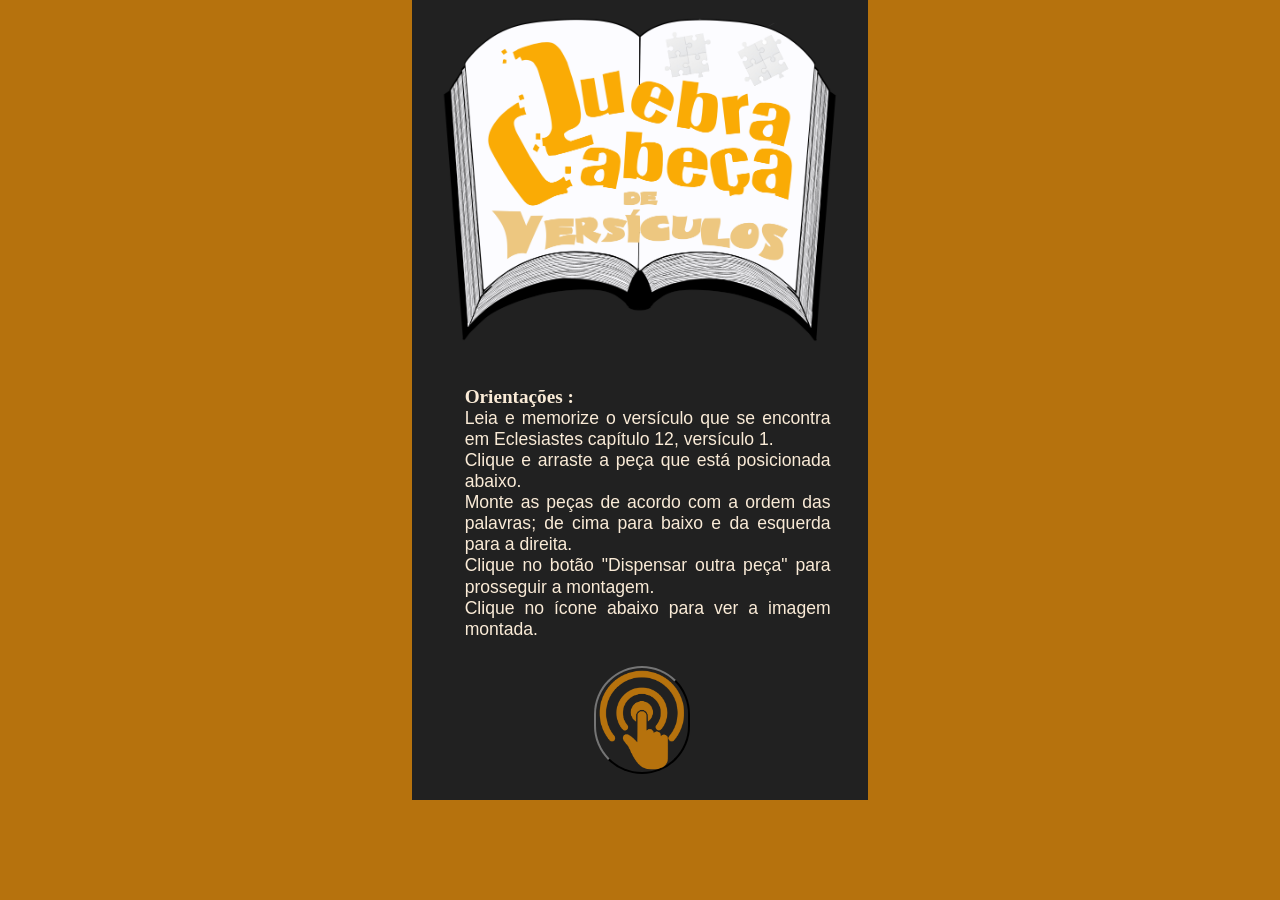
==== index.html @ ffbdf30d "Ajuste na posição dos cards dentro da área de espera" ====
<!DOCTYPE html>
<html lang="pt-br">

<head>
    <meta charset="UTF-8">
    <title>Quebra-cabeça Eclesiastes 12:1</title>
    <link rel="stylesheet" type="text/css" href="style.css" />
    <link rel="stylesheet" type="text/css" href="media.css" />
    <meta name="viewport" content="width=device-width, initial-scale=1.0">
</head>

<body>
    <div class="container">
        <div id="capa">
            <div id="titulo">
                <img id="logo" src="/imagens/Logo.png">
            </div>
            <div id="orientacoes">
                <h2>Orientações :</h2>
                <p>Leia e memorize o versículo que se encontra em
                    Eclesiastes capítulo 12, versículo 1.<br>
                    Clique e arraste a peça que está posicionada abaixo.<br>
                    Monte as peças de acordo com a ordem das palavras;
                    de cima para baixo e da esquerda para a direita.<br>
                    Clique no botão "Dispensar outra peça" para prosseguir a montagem.<br>
                    Clique no ícone abaixo para ver a imagem montada.
                </p>
            </div>
            <div id="avancar">
                <button onclick="passar()" id="btn" type="button"> <img id="clique"
                        src="/imagens/Clique.png"></button>
            </div>
        </div>
        <div id="tela-inicial">
            <img id="modelo" src="/imagens/pano-de-fundo.jpg">
            <button id="start" onclick="clicar()">START</button>
        </div>
        <div id="jogo-em-andamento">
            <div class="malha">
                <div class="dropzone" id="Q1"></div>
                <div class="dropzone" id="Q2"></div>
                <div class="dropzone" id="Q3"></div>
                <div class="dropzone" id="Q4"></div>
                <div class="dropzone" id="Q5"></div>
                <div class="dropzone" id="Q6"></div>
                <div class="dropzone" id="Q7"></div>
                <div class="dropzone" id="Q8"></div>
                <div class="dropzone" id="Q9"></div>
                <div class="dropzone" id="Q10"></div>
                <div class="dropzone" id="Q11"></div>
                <div class="dropzone" id="Q12"></div>
                <div class="dropzone" id="Q13"></div>
                <div class="dropzone" id="Q14"></div>
                <div class="dropzone" id="Q15"></div>
                <div class="dropzone" id="Q16"></div>
                <div class="dropzone" id="Q17"></div>
                <div class="dropzone" id="Q18"></div>
                <div class="dropzone" id="Q19"></div>
                <div class="dropzone" id="Q20"></div>
                <div class="dropzone" id="Q21"></div>
                <div class="dropzone" id="Q22"></div>
                <div class="dropzone" id="Q23"></div>
                <div class="dropzone" id="Q24"></div>
                <div class="dropzone" id="Q25"></div>
                <div class="dropzone" id="Q26"></div>
            </div>
            <div id="area-de-espera">
                <div id="P1" class="P"></div>
                <div id="P2" class="P"></div>
                <div id="P3" class="P"></div>
                <div id="P4" class="P"></div>
                <div id="P5" class="P"></div>
            </div>
            <button id="dispensercards">CLIQUE AQUI PARA DISPENSAR OUTRA PEÇA</button>
            <div class="containerpecas">
                <img class="card" id="lembra-te" draggable="true" src="/imagens/lembra-te2.jpg">
                <img class="card" id="tambem" draggable="true" src="/imagens/também.jpg">
                <img class="card" id="doteu" draggable="true" src="/imagens/do teu.jpg">
                <img class="card" id="criador" draggable="true" src="/imagens/criador.jpg">
                <img class="card" id="nosdias" draggable="true" src="/imagens/nosdias.jpg">
                <img class="card" id="datua" draggable="true" src="/imagens/da tua.jpg">
                <img class="card" id="mocidade" draggable="true" src="/imagens/mocidade.jpg">
                <img class="card" id="antes" draggable="true" src="/imagens/antes2.jpg">
                <img class="card" id="que" draggable="true" src="/imagens/que.jpg">
                <img class="card" id="venham" draggable="true" src="/imagens/venham.jpg">
                <img class="card" id="os" draggable="true" src="/imagens/os.jpg">
                <img class="card" id="maus" draggable="true" src="/imagens/maus.jpg">
                <img class="card" id="dias" draggable="true" src="/imagens/dias2.jpg">
                <img class="card" id="e" draggable="true" src="/imagens/e.jpg">
                <img class="card" id="cheguem" draggable="true" src="/imagens/cheguem.jpg">
                <img class="card" id="os2" draggable="true" src="/imagens/os2.jpg">
                <img class="card" id="anos" draggable="true" src="/imagens/anos.jpg">
                <img class="card" id="dos" draggable="true" src="/imagens/dos.jpg">
                <img class="card" id="quais" draggable="true" src="/imagens/quais.jpg">
                <img class="card" id="venhas" draggable="true" src="/imagens/venhas.jpg">
                <img class="card" id="dizer" draggable="true" src="/imagens/dizer2.jpg">
                <img class="card" id="não" draggable="true" src="/imagens/não.jpg">
                <img class="card" id="tenho" draggable="true" src="/imagens/tenho.jpg">
                <img class="card" id="neles" draggable="true" src="/imagens/neles2.jpg">
                <img class="card" id="contentamento" draggable="true" src="/imagens/contentamento.jpg">
                <img class="card" id="eclesiastes" draggable="true" src="/imagens/Eclesiastes 12.1.jpg">
            </div>
            <div id="Marcatempo">
                <h5>TEMPO:</h5>
                <h2 id="cronometro">00:00</h2>
            </div>
        </div>
        <div id="jogo-finalizado">
            <img src="imagens\gameover.png" id="game-over">
            Sua pontuação:            .
            <input type="text" class="form-control" id="pontuacao-final" readonly>
            <button type="submit" class="btn btn-primary" id="envia-pontuacao">Enviar</button>
        </div>
    </div>
        <script src="areaDeEspera.js"></script>
        <script src="gerenciadorDeAreaDeEspera.js"></script>
        <script src="cronometro.js"></script>
        <script src="scriptrandom.js"></script>
        <script src="drop.js"></script>
        <script src="script.js"></script>
</body>

</html>
---- style.css ----
*{
    margin: 0;
    padding: 0;
}
body {
    background-color: rgb(182, 114, 13);
    margin: 0;
    padding: 0;
}

.container {
    background-color: rgb(33, 33, 33);
    margin: 0 auto;
    /* width: 95%; */
    max-width: 456px;
    height: 800px;
    box-sizing: border-box;
}

/* -X-X-X-X-X- 1a PÁGINA -X-X-X-X-*/

#capa {
    display: grid;
    width: 95%;
    max-width: 456px;
    height: 800px;
    box-sizing: border-box;
    grid-template-columns: 1fr 1fr;
    grid-template-rows: 2fr 1fr 1fr;
    margin: 0 auto;
}

#titulo {
    grid-area: 1 / 1 / span 1 / span 2;
    padding: 4%;
}

#logo {
    width: 100%;
    height: 100%;
}

#orientacoes {
    grid-area: 2 / 1 / span 1 / span 2;
    text-align: justify;
    text-justify: inter-word;
    padding: 6%;
}

#avancar {
    grid-area: 3 / 1 / span 1 / span 2;
    position: relative;
}

h2 {
    color: antiquewhite;
    margin-left: 4%;
    font-size: 1.2em;
}

h5 {
    font-family: 'Gill Sans', 'Gill Sans MT', 'Trebuchet MS', sans-serif;
    font-size: 8pt;
    margin-bottom: 10%;
}

p {
    color: antiquewhite;
    margin-left: 4%;
    line-height: 1.2em;
    font-size: 1.1em;
    font-family: "Palatino Linotype", Verdana, sans-serif;
}

#clique {
    width: 100%;
    height: 100%;
    object-fit: cover;
}

#btn {
    width: 96px;
    height: 108px;
    background-color: rgb(33, 33, 33);
    border-radius: 85px;
    border-color: rgb(33, 33, 33);
    position: absolute;
    left: 50%;
    margin-left: -46px;
}

#btn:hover {
    cursor: pointer;
}

/* -X-X-X-X-X- 2a PÁGINA -X-X-X-X-*/

#tela-inicial {
    display: none;
    margin: 0 auto;
    width: 95%;
    max-width: 450px;
    height: 800px;
    position: relative;
}

#modelo {
    display: block;
    width: 95%;
    margin-left: auto;
    margin-right: auto;
    padding-top: 5%;
}

#start {
    background: rgb(182, 114, 13);
    width: 200px;
    height: 70px;
    font-size: 40px;
    font-family: Impact, 'Arial Narrow Bold', sans-serif;
    border-radius: 8px;
    border: outset 5px rgb(252, 237, 177);
    position: absolute;
    bottom: 20%;
    left: 50%;
    margin-left: -100px;
    margin-top: -35px;
}

#start:hover {
    background-color: rgb(255, 215, 114);
    border: outset 6px rgb(255, 254, 227);
    cursor: pointer;
}

/* -X-X-X-X-X- 3a PÁGINA -X-X-X-X-*/

#jogo-em-andamento {
    display: none;
    background-color: rgb(33, 33, 33);
    max-width: 456px;
    height: 800px;
    box-sizing: border-box;
    grid-template-rows: 456px 244px 100px;
    grid-template-columns: 100px 250px 100px;
    z-index: 1;
}

#Q1 {
    grid-area: 1 / 1 / span 9 / span 3;
    background-color: rgb(130, 130, 130);
    border: 4px solid rgb(131, 131, 131);
}

#Q2 {
    grid-area: 1 / 4 / span 2 / span 5;
    background-color: rgb(130, 130, 130);
    border: 2px solid rgb(120, 120, 120, 0.5);
}

#Q3 {
    grid-area: 1 / 9 / span 2 / span 3;
    background-color: rgb(130, 130, 130);
    border: 2px solid rgb(120, 120, 120, 0.5);
}

#Q4 {
    grid-area: 1 / 12 / span 2 / span 6;
    background-color: rgb(130, 130, 130);
    border: 2px solid rgb(120, 120, 120, 0.5);
}

#Q5 {
    grid-area: 3 / 4 / span 3 / span 4;
    background-color: rgb(130, 130, 130);
    border: 2px solid rgb(120, 120, 120, 0.5);
}

/* #Q6{   !!!!ELIMINADA!!!!!
    grid-area: 3 / 6 / span 3 / span 2;
    background-color: rgb(130, 130, 130);
    border: 2px solid rgb(120,120,120,0.5);
} */
#Q6 {
    grid-area: 3 / 8 / span 3 / span 3;
    background-color: rgb(130, 130, 130);
    border: 2px solid rgb(120, 120, 120, 0.5);
}

#Q7 {
    grid-area: 3 / 11 / span 3 / span 7;
    background-color: rgb(130, 130, 130);
    border: 2px solid rgb(120, 120, 120, 0.5);
}

#Q8 {
    grid-area: 6 / 4 / span 4 / span 2;
    background-color: rgb(130, 130, 130);
    border: 2px solid rgb(120, 120, 120, 0.5);
}

#Q9 {
    grid-area: 6 / 6 / span 2 / span 3;
    background-color: rgb(130, 130, 130);
    border: 2px solid rgb(120, 120, 120, 0.5);
}

#Q10 {
    grid-area: 6 / 9 / span 3 / span 6;
    background-color: rgb(130, 130, 130);
    border: 2px solid rgb(120, 120, 120, 0.5);
}

#Q11 {
    grid-area: 6 / 15 / span 3 / span 3;
    background-color: rgb(130, 130, 130);
    border: 2px solid rgb(120, 120, 120, 0.5);
}

#Q12 {
    grid-area: 10 / 1 / span 2 / span 5;
    background-color: rgb(130, 130, 130);
    border: 2px solid rgb(120, 120, 120, 0.5);
}

#Q13 {
    grid-area: 8 / 6 / span 4 / span 3;
    background-color: rgb(130, 130, 130);
    border: 2px solid rgb(120, 120, 120, 0.5);
}

#Q14 {
    grid-area: 9 / 9 / span 3 / span 2;
    background-color: rgb(130, 130, 130);
    border: 2px solid rgb(120, 120, 120, 0.5);
}

#Q15 {
    grid-area: 9 / 11 / span 3 / span 7;
    background-color: rgb(130, 130, 130);
    border: 2px solid rgb(120, 120, 120, 0.5);
}

#Q16 {
    grid-area: 12 / 1 / span 3 / span 3;
    background-color: rgb(130, 130, 130);
    border: 2px solid rgb(120, 120, 120, 0.5);
}

#Q17 {
    grid-area: 12 / 4 / span 2 / span 4;
    background-color: rgb(130, 130, 130);
    border: 2px solid rgb(120, 120, 120, 0.5);
}

#Q18 {
    grid-area: 12 / 8 / span 3 / span 3;
    background-color: rgb(130, 130, 130);
    border: 2px solid rgb(120, 120, 120, 0.5);
}

#Q19 {
    grid-area: 12 / 11 / span 3 / span 2;
    background-color: rgb(130, 130, 130);
    border: 2px solid rgb(120, 120, 120, 0.5);
}

#Q20 {
    grid-area: 12 / 13 / span 3 / span 5;
    background-color: rgb(130, 130, 130);
    border: 2px solid rgb(120, 120, 120, 0.5);
}

#Q21 {
    grid-area: 15 / 1 / span 4 / span 3;
    background-color: rgb(130, 130, 130);
    border: 2px solid rgb(120, 120, 120, 0.5);
}

#Q22 {
    grid-area: 14 / 4 / span 2 / span 4;
    background-color: rgb(130, 130, 130);
    border: 2px solid rgb(120, 120, 120, 0.5);
}

#Q23 {
    grid-area: 16 / 4 / span 3 / span 5;
    background-color: rgb(130, 130, 130);
    border: 2px solid rgb(120, 120, 120, 0.5);
}

#Q24 {
    grid-area: 15 / 9 / span 4 / span 2;
    background-color: rgb(130, 130, 130);
    border: 2px solid rgb(120, 120, 120, 0.5);
}

#Q25 {
    grid-area: 15 / 11 / span 2 / span 7;
    background-color: rgb(130, 130, 130);
    border: 2px solid rgb(120, 120, 120, 0.5);
}

#Q26 {
    grid-area: 17 / 11 / span 2 / span 7;
    background-color: rgb(130, 130, 130);
    border: 2px solid rgb(120, 120, 120, 0.5);
}

.malha {
    grid-area: 1 / 1 / span 1 / span 3;
    background-image: url("/imagens/pano-de-fundo.jpg");
    background-size: contain;
    background-repeat: no-repeat;
    background-size: 100% 100%;
    background-position: center;
    box-sizing: border-box;
    margin: 24px 24px 0px 24px;
    display: grid;
    width: 408px;
    grid-template-columns: repeat(17, 24px);
    grid-template-rows: repeat(18, 24px);
    z-index: 2;
}

.dropzone {
    opacity: 1;
    position: relative;
    z-index: 3;
}
#area-de-espera{
    background-color: rgb(33, 33, 33);
    width: 101%;
    grid-area: 2 / 1 / span 1 / span 3;
    display: grid;
    position: relative;
    grid-template-columns: auto auto 116px;
    grid-template-rows: 1fr 1fr;
}
#P5{
    grid-area: 1 / 3 / span 2 / span 1;
    /* opacity: 50%; */
}

#dispensercards{
    grid-area: 3 / 1 / span 1 / span 1;
    background-color: rgb(182, 114, 13);
    font-family: Impact, Verdana Bold, 'Arial Narrow', Arial;
    margin-left: 21px;
    width: 79px;
    height: 79px;
    border-radius: 8px;
    border: solid 4px rgb(156, 147, 147);
    margin-bottom: auto;
    margin-top: auto;
}
.containerpecas {
    grid-area: 3 / 2 / span 1 / span 1;
    display: flex;
    justify-content: center;
    align-items: center;
    padding-top: 0%;
    background-color: rgb(33, 33, 33);
    box-sizing: border-box;
    position: relative;
}
.card {
    position: absolute;
    display: none;
    z-index: 10;
}
.card:hover {
    cursor: pointer;
}
.card-drop {
    position: relative;
    margin-top: 10px;
}
#antes {
    width: 96px;
    height: 48px;
    position: absolute;
}
#dias {
    width: 96px;
    height: 72px;
    position: absolute;
}
#neles {
    width: 96px;
    height: 48px;
    position: absolute;
}
#dizer {
    width: 96px;
    height: 72px;
    position: absolute;
}
#lembra-te {
    width: 216px;
    height: 72px;
    position: absolute;
}
.P {
    display: flex;
    justify-content: center;
    align-items: center;
    position: relative;
    padding: 10%;
}
#Marcatempo {
    background-color: rgb(182, 114, 13);
    box-sizing: border-box;
    width: 76px;
    height: 76px;
    margin-right: 21px;
    padding: 5%;
    border-radius: 8px;
    border: solid 4px rgb(156, 147, 147);
    grid-area: 3 / 3 / span 1 / span 1;
    margin-bottom: auto;
    margin-top: auto;
}

#cronometro {
    font-size: 20px;
    font-family: Impact, Verdana Bold, 'Arial Narrow', Arial;
    text-align: center;
    line-height: 2rem;
}
#jogo-finalizado{
    background-color: rgb(194, 155, 98);
    border: 4px solid rgb(182, 114, 13);
    display: none;
}
---- media.css ----
/* X-X-X-X-X-X-X-X-X-X-X-X-X-X-X-X-X-X-X-X-X-X-X-X-X-X-X-X-X-X-X-X-X-X-X- */
/* regras para uma largura ENTRE 391 a 428px */

@media (max-width:428px) {
    .container {
        width: 100vw;
        height: 100vh;
        margin: 0;
    }

    /* -X-X-X-X-X- 1a PÁGINA -X-X-X-X-*/
    #capa {
        width: 100vw;
        height: 100vh;
        grid-template-columns: 50vw 50vw;
        grid-template-rows: 43vh 37vh 20vh;
    }

    #titulo {
        padding: 10% 2%;
    }

    #logo {
        width: 400px;
        height: 320px;
        object-fit: contain;
    }

    h2 {
        margin-bottom: 5%;
    }

    /* -X-X-X-X-X- 2a PÁGINA -X-X-X-X-*/

    #tela-inicial {
        width: 100vw;
        height: 100vh;
        margin: 0;
    }

    /* -X-X-X-X-X- 3a PÁGINA -X-X-X-X-*/

    #jogo-em-andamento {
        width: 100%;
        grid-template-rows: 52% 48% auto;
        grid-template-columns: 23% 54% 23%;
    }

    .malha {
        margin: 24px 5% 0px 5%;
        width: 90%;
        grid-template-columns: repeat(17, auto);
        grid-template-rows: repeat(18, auto);
    }

    .dropzone {
        opacity: 0.7;
    }

    #dispensercards {
        scale: 90%;
    }
}

/* X-X-X-X-X-X-X-X-X-X-X-X-X-X-X-X-X-X-X-X-X-X-X-X-X-X-X-X-X-X-X-X-X-X-X- */
/* regras para uma largura máxima de 390px */

@media (max-width:390px) {

    /* -X-X-X-X-X- 1a PÁGINA -X-X-X-X-*/
    #capa {
        width: 100%;
        grid-template-columns: 50vw 50vw;
        grid-template-rows: 44vh 35vh auto;
    }

    #titulo {
        padding: 3% 2%;
    }

    #logo {
        width: 350px;
        height: 280px;
        object-fit: contain;
    }

    h2 {
        margin: 0;
    }

    p {
        margin: 3%;
        line-height: 1.1em;
        font-size: 0.9em;
    }

    #orientacoes {
        padding: 0 3%;
        line-height: 3em;
        font-size: 1.1em;
    }

    /* -X-X-X-X-X- 2a PÁGINA -X-X-X-X-*/

    #tela-inicial {
        width: 100%;
        height: 100%;
        margin: 0;
    }

    /* -X-X-X-X-X- 3a PÁGINA -X-X-X-X-*/

    #jogo-em-andamento {
        width: 100%;
        grid-template-rows: 363px 39% auto;
        grid-template-columns: 25% auto 25%;
        height: 100vh;
    }

    .malha {
        margin: 20px 5% 0px 5%;
        width: 90%;
        grid-template-columns: repeat(17, auto);
        grid-template-rows: repeat(18, auto);
    }

    .dropzone {
        opacity: 0.7;
    }

    .card {
        scale: 80%;
    }

    #Marcatempo {
        scale: 80%;
    }

    #dispensercards {
        scale: 90%;
        margin-left: 10px;
    }

    #Marcatempo {
        margin-right: 10px;
    }
}

/* X-X-X-X-X-X-X-X-X-X-X-X-X-X-X-X-X-X-X-X-X-X-X-X-X-X-X-X-X-X-X-X-X-X-X- */
/* regras para orientation: portrait e altura de até 668px*/

@media (orientation: portrait) and (max-height:668px) {

    h2 {
        font-size: 1em;
        margin: 1% 3%;
        line-height: 2em;
    }

    p {
        margin: 0 3%;
        line-height: 1.3em;
        font-size: 0.8em;
    }

    #avancar {
        scale: 80%;
        top: 20%;
    }
    #capa {
        height: 98vh;
    }

    /* -X-X-X-X-X- 3a PÁGINA -X-X-X-X-*/

    #jogo-em-andamento {
        grid-template-rows: 54% 31% auto;
        grid-template-columns: 26% auto 23%;
        height: 100vh;
    }

    .malha {
        margin: 0 5% 0px;
        grid-template-columns: repeat(17, auto);
        grid-template-rows: repeat(18, auto);
    }

    .dropzone {
        opacity: 0.7;
    }

    .card {
        scale: 80%;
    }

    #Marcatempo {
        scale: 80%;
    }

    #dispensercards {
        scale: 90%;
    }
}

/* X-X-X-X-X-X-X-X-X-X-X-X-X-X-X-X-X-X-X-X-X-X-X-X-X-X-X-X-X-X-X-X-X-X-X-X-X-X- */
/* ____________________________________________________________________________ */
/* regras para orientation landscape - com altura de 376 até 428px*/

@media (orientation: landscape) and (max-height: 428px) {

    .container {
        width: 100vw;
        height: 100vh;
        max-width: 100vw;
    }

    #capa {
        width: 100vw;
        height: 100vh;
        max-width: 800px;
        grid-template-columns: 2fr 1.8fr;
        grid-template-rows: 2fr 1fr;
    }

    #titulo {
        grid-area: 1 / 1 / span 2 / span 1;
        padding: 3%;
    }

    #logo {
        width: 388px;
        object-fit: contain;
    }

    #orientacoes {
        grid-area: 1 / 2 / span 1 / span 1;
        text-align: justify;
        text-justify: inter-word;
        padding: 4%;
    }

    h2 {
        margin-bottom: 5%;
    }

    p {
        margin: 3%;
        line-height: 1.1em;
        font-size: 0.9em;
    }

    #avancar {
        grid-area: 2 / 2 / span 1 / span 1;
    }

    /* -X-X-X-X-X- 2a PÁGINA -X-X-X-X-*/

    #tela-inicial {
        height: 100vh;
        max-width: 420px;
        margin: 0;
    }

    #modelo {
        width: 100%;
        height: 100vh;
        padding-top: 0;
    }

    #start {
        bottom: 40%;
        left: 158%;
        margin-left: -100px;
        margin-top: -35px;
    }

    /* -X-X-X-X-X- 3a PÁGINA -X-X-X-X-*/

    #jogo-em-andamento {
        width: 100%;
        max-width: 100vw;
        grid-template-columns: 48% 13% 29% 10%;
        grid-template-rows: 3fr 1fr;
        height: 100vh;
    }

    .malha {
        grid-area: 1 / 1 / span 2 / span 1;
        margin: 0;
        width: 100%;
        grid-template-columns: repeat(17, auto);
        grid-template-rows: repeat(18, auto);
    }

    #area-de-espera {
        grid-area: 1 / 2 / span 1 / span 3;
        width: 100%;
        /* background-color: darkorange; */
    }

    #dispensercards {
        grid-area: 2 / 2 / span 1 / span 1;
        margin-left: 21px;
        width: 95px;
        height: 90px;
        z-index: 2;
    }

    .containerpecas {
        grid-area: 2 / 3 / span 1 / span 1;
        padding-top: 0%;
        /* background-color: blue; */
    }

    #Marcatempo {
        grid-area: 2 / 4 / span 1 / span 1;
        padding: 2%;
        position: relative;
    }
}

/* X-X-X-X-X-X-X-X-X-X-X-X-X-X-X-X-X-X-X-X-X-X-X-X-X-X-X-X-X-X-X-X-X-X-X-X-X-X- */
/* ____________________________________________________________________________ */
/* regras para orientation landscape e com altura de até 375 px*/
@media (orientation: landscape) and (max-height: 375px) {

    /* -X-X-X-X-X- 1a PÁGINA -X-X-X-X-*/

    .container {
        width: 100vw;
        height: 100vh;
        max-height: 100vh;
    }

    #capa {
        width: 100vw;
        height: 100vh;
        grid-template-columns: 48% 52%;
        grid-template-rows: 2fr 1fr;
    }

    #titulo {
        grid-area: 1 / 1 / span 2 / span 1;
        padding: 3%;
    }

    #logo {
        width: 360px;
    }

    #orientacoes {
        text-align: justify;
        text-justify: inter-word;
        padding: 4%;
    }

    h2 {
        margin-bottom: 5%;
    }

    p {
        margin: 3%;
        line-height: 1.1em;
        font-size: 0.9em;
    }

    #avancar {
        scale: 100%;
        top: 0%;
    }

    /* -X-X-X-X-X- 2a PÁGINA -X-X-X-X-*/

    #tela-inicial {
        margin: 0 auto;
        max-width: 100vw;
        height: 100vh;
    }

    #modelo {
        width: 50%;
        height: 100vh;
        margin-left: 0;
        margin-right: auto;
        padding-top: 0;
    }

    #start {
        bottom: 40%;
        left: 77%;
    }

    /* -X-X-X-X-X- 3a PÁGINA -X-X-X-X-*/

    .card {
        scale: 80%;
    }

    #jogo-em-andamento {
        grid-template-columns: 48% 13% 29% 10%;
        grid-template-rows: 3fr 1fr;
    }

    .malha {
        grid-area: 1 / 1 / span 2 / span 1;
    }

    #area-de-espera {
        grid-area: 1 / 2 / span 1 / span 3;
        /* background-color: aliceblue; */
    }

    #dispensercards {
        grid-area: 2 / 2 / span 1 / span 1;
        align-self: center;
        margin: auto;
        width: 80px;
        height: 85px;
        font-size: 9pt;
        padding: 2%;
    }

    .containerpecas {
        grid-area: 2 / 3 / span 1 / span 1;
        position: relative;
        /* background-color: rosybrown; */
    }

    #Marcatempo {
        grid-area: 2 / 4 / span 1 / span 1;
        align-self: center;
        width: 55px;
        height: 60px;
        padding: 1%;
        left: 2%;
    }
    #cronometro {
        font-size: 15px;
        line-height: 1.5rem;
    }
    h5 {
        font-size: 7pt;
        margin-bottom: 8%;
    }
}

/* X-X-X-X-X-X-X-X-X-X-X-X-X-X-X-X-X-X-X-X-X-X-X-X-X-X-X-X-X-X-X-X-X-X-X-X-X-X- */
/* ____________________________________________________________________________ */
/* regras para orientation landscape e com altura de até 375 px*/
@media (orientation: landscape) and (max-height: 375px) and (max-width: 700px) {

    /* -X-X-X-X-X- 1a PÁGINA -X-X-X-X-*/
    #capa {
        grid-template-columns: 48% 52%;
    }

    #logo {
        width: 320px;
    }

    #avancar {
        scale: 75%;
    }

    /* -X-X-X-X-X- 2a PÁGINA -X-X-X-X-*/

    #tela-inicial {
        margin: 0;
    }

    #modelo {
        width: 60%;
    }

    #start {
        bottom: 40%;
        left: 82%;
        margin-left: -100px;
        margin-top: -35px;
    }
}
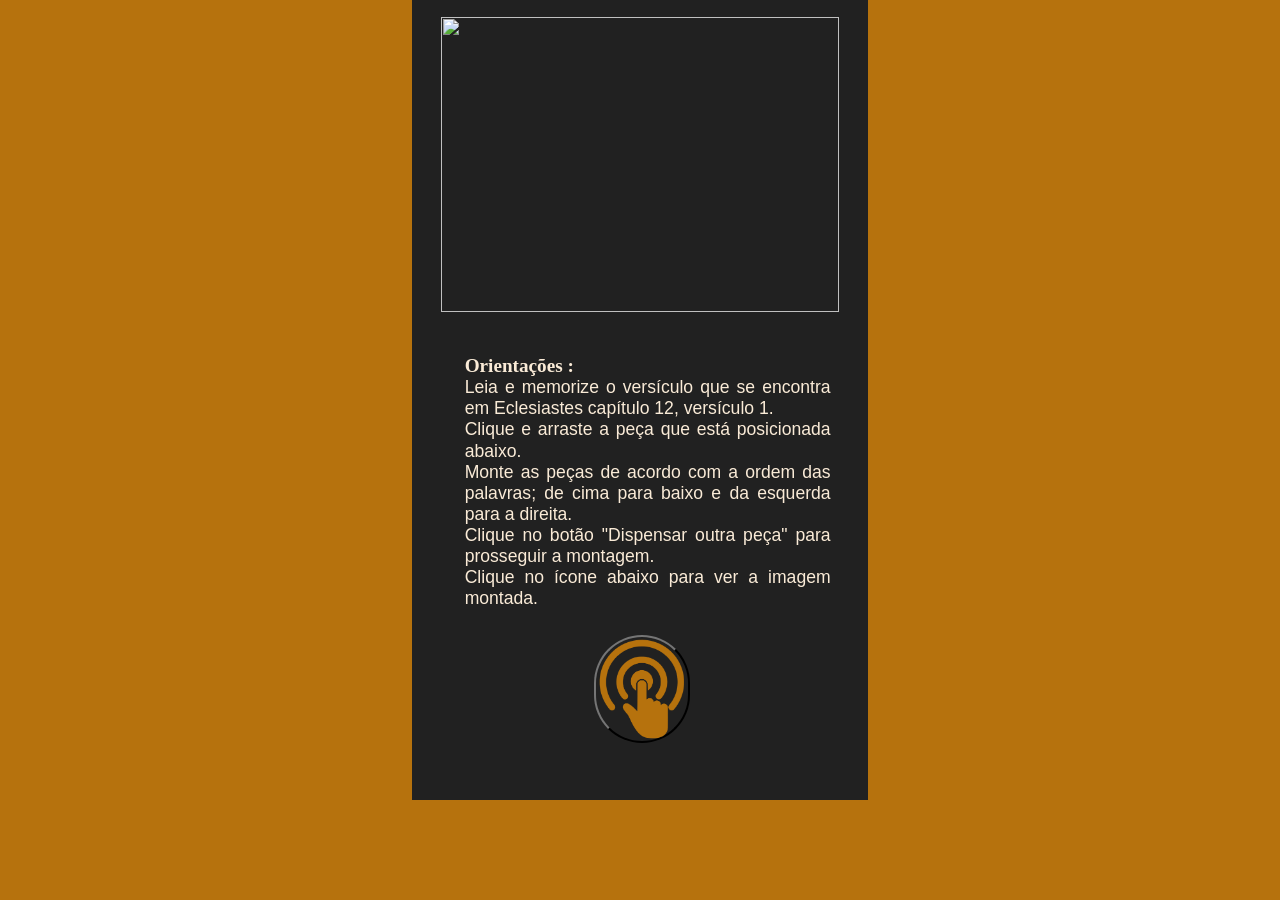
==== commit 8908b948: "Ajustes na organização de pastas, na logo e no html" ====
--- a/index.html
+++ b/index.html
@@ -4,16 +4,16 @@
 <head>
     <meta charset="UTF-8">
     <title>Quebra-cabeça Eclesiastes 12:1</title>
-    <link rel="stylesheet" type="text/css" href="style.css" />
-    <link rel="stylesheet" type="text/css" href="media.css" />
     <meta name="viewport" content="width=device-width, initial-scale=1.0">
+    <link rel="stylesheet" type="text/css" href="/css/style.css" />
+    <link rel="stylesheet" type="text/css" href="/css/media.css" />
 </head>
 
 <body>
     <div class="container">
         <div id="capa">
             <div id="titulo">
-                <img id="logo" src="/imagens/Logo.png">
+                <img id="logo" src="/imagens/logo.png">
             </div>
             <div id="orientacoes">
                 <h2>Orientações :</h2>
@@ -27,8 +27,7 @@
                 </p>
             </div>
             <div id="avancar">
-                <button onclick="passar()" id="btn" type="button"> <img id="clique"
-                        src="/imagens/Clique.png"></button>
+                <button onclick="passar()" id="btn" type="button"> <img id="clique" src="/imagens/Clique.png"></button>
             </div>
         </div>
         <div id="tela-inicial">
@@ -64,60 +63,61 @@
                 <div class="dropzone" id="Q25"></div>
                 <div class="dropzone" id="Q26"></div>
             </div>
-            <div id="area-de-espera">
-                <div id="P1" class="P"></div>
-                <div id="P2" class="P"></div>
-                <div id="P3" class="P"></div>
-                <div id="P4" class="P"></div>
-                <div id="P5" class="P"></div>
-            </div>
-            <button id="dispensercards">CLIQUE AQUI PARA DISPENSAR OUTRA PEÇA</button>
-            <div class="containerpecas">
-                <img class="card" id="lembra-te" draggable="true" src="/imagens/lembra-te2.jpg">
-                <img class="card" id="tambem" draggable="true" src="/imagens/também.jpg">
-                <img class="card" id="doteu" draggable="true" src="/imagens/do teu.jpg">
-                <img class="card" id="criador" draggable="true" src="/imagens/criador.jpg">
-                <img class="card" id="nosdias" draggable="true" src="/imagens/nosdias.jpg">
-                <img class="card" id="datua" draggable="true" src="/imagens/da tua.jpg">
-                <img class="card" id="mocidade" draggable="true" src="/imagens/mocidade.jpg">
-                <img class="card" id="antes" draggable="true" src="/imagens/antes2.jpg">
-                <img class="card" id="que" draggable="true" src="/imagens/que.jpg">
-                <img class="card" id="venham" draggable="true" src="/imagens/venham.jpg">
-                <img class="card" id="os" draggable="true" src="/imagens/os.jpg">
-                <img class="card" id="maus" draggable="true" src="/imagens/maus.jpg">
-                <img class="card" id="dias" draggable="true" src="/imagens/dias2.jpg">
-                <img class="card" id="e" draggable="true" src="/imagens/e.jpg">
-                <img class="card" id="cheguem" draggable="true" src="/imagens/cheguem.jpg">
-                <img class="card" id="os2" draggable="true" src="/imagens/os2.jpg">
-                <img class="card" id="anos" draggable="true" src="/imagens/anos.jpg">
-                <img class="card" id="dos" draggable="true" src="/imagens/dos.jpg">
-                <img class="card" id="quais" draggable="true" src="/imagens/quais.jpg">
-                <img class="card" id="venhas" draggable="true" src="/imagens/venhas.jpg">
-                <img class="card" id="dizer" draggable="true" src="/imagens/dizer2.jpg">
-                <img class="card" id="não" draggable="true" src="/imagens/não.jpg">
-                <img class="card" id="tenho" draggable="true" src="/imagens/tenho.jpg">
-                <img class="card" id="neles" draggable="true" src="/imagens/neles2.jpg">
-                <img class="card" id="contentamento" draggable="true" src="/imagens/contentamento.jpg">
-                <img class="card" id="eclesiastes" draggable="true" src="/imagens/Eclesiastes 12.1.jpg">
-            </div>
-            <div id="Marcatempo">
-                <h5>TEMPO:</h5>
-                <h2 id="cronometro">00:00</h2>
+            <div id="area-inferior">
+                <div id="area-de-espera">
+                    <div id="P1" class="P"></div>
+                    <div id="P2" class="P"></div>
+                    <div id="P3" class="P"></div>
+                    <div id="P4" class="P"></div>
+                    <div id="P5" class="P"></div>
+                </div>
+                <button id="dispensercards">CLIQUE AQUI PARA DISPENSAR OUTRA PEÇA</button>
+                <div class="containerpecas">
+                    <img class="card" id="lembra-te" draggable="true" src="/imagens/lembra-te2.jpg">
+                    <img class="card" id="tambem" draggable="true" src="/imagens/também.jpg">
+                    <img class="card" id="doteu" draggable="true" src="/imagens/do teu.jpg">
+                    <img class="card" id="criador" draggable="true" src="/imagens/criador.jpg">
+                    <img class="card" id="nosdias" draggable="true" src="/imagens/nosdias.jpg">
+                    <img class="card" id="datua" draggable="true" src="/imagens/da tua.jpg">
+                    <img class="card" id="mocidade" draggable="true" src="/imagens/mocidade.jpg">
+                    <img class="card" id="antes" draggable="true" src="/imagens/antes2.jpg">
+                    <img class="card" id="que" draggable="true" src="/imagens/que.jpg">
+                    <img class="card" id="venham" draggable="true" src="/imagens/venham.jpg">
+                    <img class="card" id="os" draggable="true" src="/imagens/os.jpg">
+                    <img class="card" id="maus" draggable="true" src="/imagens/maus.jpg">
+                    <img class="card" id="dias" draggable="true" src="/imagens/dias2.jpg">
+                    <img class="card" id="e" draggable="true" src="/imagens/e.jpg">
+                    <img class="card" id="cheguem" draggable="true" src="/imagens/cheguem.jpg">
+                    <img class="card" id="os2" draggable="true" src="/imagens/os2.jpg">
+                    <img class="card" id="anos" draggable="true" src="/imagens/anos.jpg">
+                    <img class="card" id="dos" draggable="true" src="/imagens/dos.jpg">
+                    <img class="card" id="quais" draggable="true" src="/imagens/quais.jpg">
+                    <img class="card" id="venhas" draggable="true" src="/imagens/venhas.jpg">
+                    <img class="card" id="dizer" draggable="true" src="/imagens/dizer2.jpg">
+                    <img class="card" id="não" draggable="true" src="/imagens/não.jpg">
+                    <img class="card" id="tenho" draggable="true" src="/imagens/tenho.jpg">
+                    <img class="card" id="neles" draggable="true" src="/imagens/neles2.jpg">
+                    <img class="card" id="contentamento" draggable="true" src="/imagens/contentamento.jpg">
+                    <img class="card" id="eclesiastes" draggable="true" src="/imagens/Eclesiastes 12.1.jpg">
+                </div>
+                <div id="Marcatempo">
+                    <h5>TEMPO:</h5>
+                    <h2 id="cronometro">00:00</h2>
+                </div>
+                <div id="jogo-finalizado">
+                    <img src="/imagens/gameover.png" id="game-over">
+                    <!-- <input type="text" class="form-control" id="pontuacao-final" readonly>          -->
+                </div>
             </div>
         </div>
-        <div id="jogo-finalizado">
-            <img src="imagens\gameover.png" id="game-over">
-            Sua pontuação:            .
-            <input type="text" class="form-control" id="pontuacao-final" readonly>
-            <button type="submit" class="btn btn-primary" id="envia-pontuacao">Enviar</button>
-        </div>
     </div>
-        <script src="areaDeEspera.js"></script>
-        <script src="gerenciadorDeAreaDeEspera.js"></script>
-        <script src="cronometro.js"></script>
-        <script src="scriptrandom.js"></script>
-        <script src="drop.js"></script>
-        <script src="script.js"></script>
+    <script src="js/areaDeEspera.js"></script>
+    <script src="js/gerenciadorDeAreaDeEspera.js"></script>
+    <script src="js/botaoDispenserCards.js"></script>
+    <script src="js/cronometro.js"></script>
+    <script src="js/scriptrandom.js"></script>
+    <script src="js/drop.js"></script>
+    <script src="js/script.js"></script>
 </body>
 
 </html>
--- a/css/style.css
+++ b/css/style.css
@@ -0,0 +1,459 @@
+*{
+    margin: 0;
+    padding: 0;
+}
+body {
+    background-color: rgb(182, 114, 13);
+    margin: 0;
+    padding: 0;
+}
+
+.container {
+    background-color: rgb(33, 33, 33);
+    margin: 0 auto;
+    /* width: 95%; */
+    max-width: 456px;
+    height: 800px;
+    box-sizing: border-box;
+}
+
+/* -X-X-X-X-X- 1a PÁGINA -X-X-X-X-*/
+
+#capa {
+    display: grid;
+    width: 95%;
+    max-width: 456px;
+    height: 800px;
+    box-sizing: border-box;
+    grid-template-columns: 1fr 1fr;
+    grid-template-rows: 2fr 1fr 1fr;
+    margin: 0 auto;
+}
+
+#titulo {
+    grid-area: 1 / 1 / span 1 / span 2;
+    padding: 4%;
+}
+
+#logo {
+    width: 100%;
+    height: 100%;
+}
+
+#orientacoes {
+    grid-area: 2 / 1 / span 1 / span 2;
+    text-align: justify;
+    text-justify: inter-word;
+    padding: 6%;
+}
+
+#avancar {
+    grid-area: 3 / 1 / span 1 / span 2;
+    position: relative;
+}
+
+h2 {
+    color: antiquewhite;
+    margin-left: 4%;
+    font-size: 1.2em;
+}
+
+h5 {
+    font-family: 'Gill Sans', 'Gill Sans MT', 'Trebuchet MS', sans-serif;
+    font-size: 8pt;
+    margin-bottom: 10%;
+}
+
+p {
+    color: antiquewhite;
+    margin-left: 4%;
+    line-height: 1.2em;
+    font-size: 1.1em;
+    font-family: "Palatino Linotype", Verdana, sans-serif;
+}
+
+#clique {
+    width: 100%;
+    height: 100%;
+    object-fit: cover;
+}
+
+#btn {
+    width: 96px;
+    height: 108px;
+    background-color: rgb(33, 33, 33);
+    border-radius: 85px;
+    border-color: rgb(33, 33, 33);
+    position: absolute;
+    left: 50%;
+    margin-left: -46px;
+}
+
+#btn:hover {
+    cursor: pointer;
+}
+
+/* -X-X-X-X-X- 2a PÁGINA -X-X-X-X-*/
+
+#tela-inicial {
+    display: none;
+    margin: 0 auto;
+    width: 95%;
+    max-width: 450px;
+    height: 800px;
+    position: relative;
+}
+
+#modelo {
+    display: block;
+    width: 95%;
+    margin-left: auto;
+    margin-right: auto;
+    padding-top: 5%;
+}
+
+#start {
+    background: rgb(182, 114, 13);
+    width: 200px;
+    height: 70px;
+    font-size: 40px;
+    font-family: Impact, 'Arial Narrow Bold', sans-serif;
+    border-radius: 8px;
+    border: outset 5px rgb(252, 237, 177);
+    position: absolute;
+    bottom: 20%;
+    left: 50%;
+    margin-left: -100px;
+    margin-top: -35px;
+}
+
+#start:hover {
+    background-color: rgb(255, 215, 114);
+    border: outset 6px rgb(255, 254, 227);
+    cursor: pointer;
+}
+
+/* -X-X-X-X-X- 3a PÁGINA -X-X-X-X-*/
+
+#jogo-em-andamento {
+    display: none;
+    position: relative;
+    background-color: rgb(33, 33, 33);
+    max-width: 456px;
+    height: 800px;
+    box-sizing: border-box;
+    grid-template-rows: 456px 344px;
+    z-index: 1;
+}
+
+#Q1 {
+    grid-area: 1 / 1 / span 9 / span 3;
+    background-color: rgb(130, 130, 130);
+    border: 4px solid rgb(131, 131, 131);
+}
+
+#Q2 {
+    grid-area: 1 / 4 / span 2 / span 5;
+    background-color: rgb(130, 130, 130);
+    border: 2px solid rgb(120, 120, 120, 0.5);
+}
+
+#Q3 {
+    grid-area: 1 / 9 / span 2 / span 3;
+    background-color: rgb(130, 130, 130);
+    border: 2px solid rgb(120, 120, 120, 0.5);
+}
+
+#Q4 {
+    grid-area: 1 / 12 / span 2 / span 6;
+    background-color: rgb(130, 130, 130);
+    border: 2px solid rgb(120, 120, 120, 0.5);
+}
+
+#Q5 {
+    grid-area: 3 / 4 / span 3 / span 4;
+    background-color: rgb(130, 130, 130);
+    border: 2px solid rgb(120, 120, 120, 0.5);
+}
+
+/* #Q6{   !!!!ELIMINADA!!!!!
+    grid-area: 3 / 6 / span 3 / span 2;
+    background-color: rgb(130, 130, 130);
+    border: 2px solid rgb(120,120,120,0.5);
+} */
+#Q6 {
+    grid-area: 3 / 8 / span 3 / span 3;
+    background-color: rgb(130, 130, 130);
+    border: 2px solid rgb(120, 120, 120, 0.5);
+}
+
+#Q7 {
+    grid-area: 3 / 11 / span 3 / span 7;
+    background-color: rgb(130, 130, 130);
+    border: 2px solid rgb(120, 120, 120, 0.5);
+}
+
+#Q8 {
+    grid-area: 6 / 4 / span 4 / span 2;
+    background-color: rgb(130, 130, 130);
+    border: 2px solid rgb(120, 120, 120, 0.5);
+}
+
+#Q9 {
+    grid-area: 6 / 6 / span 2 / span 3;
+    background-color: rgb(130, 130, 130);
+    border: 2px solid rgb(120, 120, 120, 0.5);
+}
+
+#Q10 {
+    grid-area: 6 / 9 / span 3 / span 6;
+    background-color: rgb(130, 130, 130);
+    border: 2px solid rgb(120, 120, 120, 0.5);
+}
+
+#Q11 {
+    grid-area: 6 / 15 / span 3 / span 3;
+    background-color: rgb(130, 130, 130);
+    border: 2px solid rgb(120, 120, 120, 0.5);
+}
+
+#Q12 {
+    grid-area: 10 / 1 / span 2 / span 5;
+    background-color: rgb(130, 130, 130);
+    border: 2px solid rgb(120, 120, 120, 0.5);
+}
+
+#Q13 {
+    grid-area: 8 / 6 / span 4 / span 3;
+    background-color: rgb(130, 130, 130);
+    border: 2px solid rgb(120, 120, 120, 0.5);
+}
+
+#Q14 {
+    grid-area: 9 / 9 / span 3 / span 2;
+    background-color: rgb(130, 130, 130);
+    border: 2px solid rgb(120, 120, 120, 0.5);
+}
+
+#Q15 {
+    grid-area: 9 / 11 / span 3 / span 7;
+    background-color: rgb(130, 130, 130);
+    border: 2px solid rgb(120, 120, 120, 0.5);
+}
+
+#Q16 {
+    grid-area: 12 / 1 / span 3 / span 3;
+    background-color: rgb(130, 130, 130);
+    border: 2px solid rgb(120, 120, 120, 0.5);
+}
+
+#Q17 {
+    grid-area: 12 / 4 / span 2 / span 4;
+    background-color: rgb(130, 130, 130);
+    border: 2px solid rgb(120, 120, 120, 0.5);
+}
+
+#Q18 {
+    grid-area: 12 / 8 / span 3 / span 3;
+    background-color: rgb(130, 130, 130);
+    border: 2px solid rgb(120, 120, 120, 0.5);
+}
+
+#Q19 {
+    grid-area: 12 / 11 / span 3 / span 2;
+    background-color: rgb(130, 130, 130);
+    border: 2px solid rgb(120, 120, 120, 0.5);
+}
+
+#Q20 {
+    grid-area: 12 / 13 / span 3 / span 5;
+    background-color: rgb(130, 130, 130);
+    border: 2px solid rgb(120, 120, 120, 0.5);
+}
+
+#Q21 {
+    grid-area: 15 / 1 / span 4 / span 3;
+    background-color: rgb(130, 130, 130);
+    border: 2px solid rgb(120, 120, 120, 0.5);
+}
+
+#Q22 {
+    grid-area: 14 / 4 / span 2 / span 4;
+    background-color: rgb(130, 130, 130);
+    border: 2px solid rgb(120, 120, 120, 0.5);
+}
+
+#Q23 {
+    grid-area: 16 / 4 / span 3 / span 5;
+    background-color: rgb(130, 130, 130);
+    border: 2px solid rgb(120, 120, 120, 0.5);
+}
+
+#Q24 {
+    grid-area: 15 / 9 / span 4 / span 2;
+    background-color: rgb(130, 130, 130);
+    border: 2px solid rgb(120, 120, 120, 0.5);
+}
+
+#Q25 {
+    grid-area: 15 / 11 / span 2 / span 7;
+    background-color: rgb(130, 130, 130);
+    border: 2px solid rgb(120, 120, 120, 0.5);
+}
+
+#Q26 {
+    grid-area: 17 / 11 / span 2 / span 7;
+    background-color: rgb(130, 130, 130);
+    border: 2px solid rgb(120, 120, 120, 0.5);
+}
+
+.malha {
+    grid-area: 1 / 1 / span 1 / span 3;
+    background-image: url("/imagens/pano-de-fundo.jpg");
+    background-size: contain;
+    background-repeat: no-repeat;
+    background-size: 100% 100%;
+    background-position: center;
+    box-sizing: border-box;
+    margin: 24px 24px 0px 24px;
+    display: grid;
+    width: 408px;
+    grid-template-columns: repeat(17, 24px);
+    grid-template-rows: repeat(18, 24px);
+    z-index: 2;
+}
+
+.dropzone {
+    opacity: 1;
+    position: relative;
+    z-index: 3;
+}
+
+#area-inferior {
+    display: grid;
+    grid-template-rows: 244px 100px;
+    grid-template-columns: 100px 250px 100px;
+}
+#area-de-espera{
+    display: grid;
+    position: relative;
+    background-color: rgb(33, 33, 33);
+    grid-area: 1 / 1 / span 1 / span 3;
+    grid-template-columns: auto auto 116px;
+    grid-template-rows: 1fr 1fr;
+}
+#P5{
+    grid-area: 1 / 3 / span 2 / span 1;
+    /* opacity: 50%; */
+}
+
+#dispensercards{
+    grid-area: 2 / 1 / span 1 / span 1;
+    background-color: rgb(182, 114, 13);
+    font-family: Impact, Verdana Bold, 'Arial Narrow', Arial;
+    margin-left: 21px;
+    width: 79px;
+    height: 79px;
+    border-radius: 8px;
+    border: solid 4px rgb(156, 147, 147);
+    margin-bottom: auto;
+    margin-top: auto;
+}
+.containerpecas {
+    grid-area: 2 / 2 / span 1 / span 1;
+    display: flex;
+    justify-content: center;
+    align-items: center;
+    padding-top: 0%;
+    background-color: rgb(33, 33, 33);
+    box-sizing: border-box;
+    position: relative;
+}
+.card {
+    position: absolute;
+    display: none;
+    z-index: 10;
+}
+.card:hover {
+    cursor: pointer;
+}
+.card-drop {
+    position: relative;
+    margin-top: 10px;
+}
+#antes {
+    width: 96px;
+    height: 48px;
+    position: absolute;
+}
+#dias {
+    width: 96px;
+    height: 72px;
+    position: absolute;
+}
+#neles {
+    width: 96px;
+    height: 48px;
+    position: absolute;
+}
+#dizer {
+    width: 96px;
+    height: 72px;
+    position: absolute;
+}
+#lembra-te {
+    width: 216px;
+    height: 72px;
+    position: absolute;
+}
+.P {
+    display: flex;
+    justify-content: center;
+    align-items: center;
+    position: relative;
+    padding: 10%;
+}
+#Marcatempo {
+    background-color: rgb(182, 114, 13);
+    box-sizing: border-box;
+    width: 76px;
+    height: 76px;
+    margin-right: 21px;
+    padding: 5%;
+    border-radius: 8px;
+    border: solid 4px rgb(156, 147, 147);
+    grid-area: 2 / 3 / span 1 / span 1;
+    margin-bottom: auto;
+    margin-top: auto;
+    z-index: 10;
+}
+
+#cronometro {
+    font-size: 20px;
+    font-family: Impact, Verdana Bold, 'Arial Narrow', Arial;
+    text-align: center;
+    line-height: 2rem;
+}
+#jogo-finalizado{
+    display: none;
+    position: relative;
+}
+#game-over {
+    width: 450px;
+    position: absolute;
+    bottom: 0;
+    left: 0;
+    grid-area: 2 / 1 / span 2 / span 3;
+}
+#pontuacao-final {
+    background-color: rgb(182, 114, 13);
+    font-family: Impact, Verdana Bold, 'Arial Narrow', Arial;
+    font-size: 20px;
+    text-align: center;
+    width: 150px;
+    height: 100px;
+    border-radius: 8px;
+    border: solid 4px rgb(156, 147, 147);
+    margin-bottom: auto;
+    margin-top: auto;
+}
--- a/css/media.css
+++ b/css/media.css
@@ -0,0 +1,481 @@
+/* X-X-X-X-X-X-X-X-X-X-X-X-X-X-X-X-X-X-X-X-X-X-X-X-X-X-X-X-X-X-X-X-X-X-X- */
+/* regras para uma largura ENTRE 391 a 428px */
+
+@media (max-width:428px) {
+    .container {
+        width: 100vw;
+        height: 100vh;
+        margin: 0;
+    }
+
+    /* -X-X-X-X-X- 1a PÁGINA -X-X-X-X-*/
+    #capa {
+        width: 100vw;
+        height: 100vh;
+        grid-template-columns: 50vw 50vw;
+        grid-template-rows: 43vh 37vh 20vh;
+    }
+
+    #titulo {
+        padding: 10% 2%;
+    }
+
+    #logo {
+        width: 400px;
+        height: 320px;
+        object-fit: contain;
+    }
+
+    h2 {
+        margin-bottom: 5%;
+    }
+
+    /* -X-X-X-X-X- 2a PÁGINA -X-X-X-X-*/
+
+    #tela-inicial {
+        width: 100vw;
+        height: 100vh;
+        margin: 0;
+    }
+
+    /* -X-X-X-X-X- 3a PÁGINA -X-X-X-X-*/
+
+    #jogo-em-andamento {
+        width: 100%;
+        grid-template-rows: 52% 48% auto;
+        grid-template-columns: 23% 54% 23%;
+    }
+
+    .malha {
+        margin: 24px 5% 0px 5%;
+        width: 90%;
+        grid-template-columns: repeat(17, auto);
+        grid-template-rows: repeat(18, auto);
+    }
+
+    .dropzone {
+        opacity: 0.7;
+    }
+
+    #dispensercards {
+        scale: 90%;
+    }
+}
+
+/* X-X-X-X-X-X-X-X-X-X-X-X-X-X-X-X-X-X-X-X-X-X-X-X-X-X-X-X-X-X-X-X-X-X-X- */
+/* regras para uma largura máxima de 390px */
+
+@media (max-width:390px) {
+
+    /* -X-X-X-X-X- 1a PÁGINA -X-X-X-X-*/
+    #capa {
+        width: 100%;
+        grid-template-columns: 50vw 50vw;
+        grid-template-rows: 44vh 35vh auto;
+    }
+
+    #titulo {
+        padding: 3% 2%;
+    }
+
+    #logo {
+        width: 350px;
+        height: 280px;
+        object-fit: contain;
+    }
+
+    h2 {
+        margin: 0;
+    }
+
+    p {
+        margin: 3%;
+        line-height: 1.1em;
+        font-size: 0.9em;
+    }
+
+    #orientacoes {
+        padding: 0 3%;
+        line-height: 3em;
+        font-size: 1.1em;
+    }
+
+    /* -X-X-X-X-X- 2a PÁGINA -X-X-X-X-*/
+
+    #tela-inicial {
+        width: 100%;
+        height: 100%;
+        margin: 0;
+    }
+
+    /* -X-X-X-X-X- 3a PÁGINA -X-X-X-X-*/
+
+    #jogo-em-andamento {
+        width: 100%;
+        grid-template-rows: 363px 39% auto;
+        grid-template-columns: 25% auto 25%;
+        height: 100vh;
+    }
+
+    .malha {
+        margin: 20px 5% 0px 5%;
+        width: 90%;
+        grid-template-columns: repeat(17, auto);
+        grid-template-rows: repeat(18, auto);
+    }
+
+    .dropzone {
+        opacity: 0.7;
+    }
+
+    .card {
+        scale: 80%;
+    }
+
+    #Marcatempo {
+        scale: 80%;
+    }
+
+    #dispensercards {
+        scale: 90%;
+        margin-left: 10px;
+    }
+
+    #Marcatempo {
+        margin-right: 10px;
+    }
+}
+
+/* X-X-X-X-X-X-X-X-X-X-X-X-X-X-X-X-X-X-X-X-X-X-X-X-X-X-X-X-X-X-X-X-X-X-X- */
+/* regras para orientation: portrait e altura de até 668px*/
+
+@media (orientation: portrait) and (max-height:668px) {
+
+    h2 {
+        font-size: 1em;
+        margin: 1% 3%;
+        line-height: 2em;
+    }
+
+    p {
+        margin: 0 3%;
+        line-height: 1.3em;
+        font-size: 0.8em;
+    }
+
+    #avancar {
+        scale: 80%;
+        top: 20%;
+    }
+    #capa {
+        height: 98vh;
+    }
+
+    /* -X-X-X-X-X- 3a PÁGINA -X-X-X-X-*/
+
+    #jogo-em-andamento {
+        grid-template-rows: 54% 31% auto;
+        grid-template-columns: 26% auto 23%;
+        height: 100vh;
+    }
+
+    .malha {
+        margin: 0 5% 0px;
+        grid-template-columns: repeat(17, auto);
+        grid-template-rows: repeat(18, auto);
+    }
+
+    .dropzone {
+        opacity: 0.7;
+    }
+
+    .card {
+        scale: 80%;
+    }
+
+    #Marcatempo {
+        scale: 80%;
+    }
+
+    #dispensercards {
+        scale: 90%;
+    }
+}
+
+/* X-X-X-X-X-X-X-X-X-X-X-X-X-X-X-X-X-X-X-X-X-X-X-X-X-X-X-X-X-X-X-X-X-X-X-X-X-X- */
+/* ____________________________________________________________________________ */
+/* regras para orientation landscape - com altura de 376 até 428px*/
+
+@media (orientation: landscape) and (max-height: 428px) {
+
+    .container {
+        width: 100vw;
+        height: 100vh;
+        max-width: 100vw;
+    }
+
+    #capa {
+        width: 100vw;
+        height: 100vh;
+        max-width: 800px;
+        grid-template-columns: 2fr 1.8fr;
+        grid-template-rows: 2fr 1fr;
+    }
+
+    #titulo {
+        grid-area: 1 / 1 / span 2 / span 1;
+        padding: 3%;
+    }
+
+    #logo {
+        width: 388px;
+        object-fit: contain;
+    }
+
+    #orientacoes {
+        grid-area: 1 / 2 / span 1 / span 1;
+        text-align: justify;
+        text-justify: inter-word;
+        padding: 4%;
+    }
+
+    h2 {
+        margin-bottom: 5%;
+    }
+
+    p {
+        margin: 3%;
+        line-height: 1.1em;
+        font-size: 0.9em;
+    }
+
+    #avancar {
+        grid-area: 2 / 2 / span 1 / span 1;
+    }
+
+    /* -X-X-X-X-X- 2a PÁGINA -X-X-X-X-*/
+
+    #tela-inicial {
+        height: 100vh;
+        max-width: 420px;
+        margin: 0;
+    }
+
+    #modelo {
+        width: 100%;
+        height: 100vh;
+        padding-top: 0;
+    }
+
+    #start {
+        bottom: 40%;
+        left: 158%;
+        margin-left: -100px;
+        margin-top: -35px;
+    }
+
+    /* -X-X-X-X-X- 3a PÁGINA -X-X-X-X-*/
+
+    #jogo-em-andamento {
+        width: 100%;
+        max-width: 100vw;
+        grid-template-columns: 48% 13% 29% 10%;
+        grid-template-rows: 3fr 1fr;
+        height: 100vh;
+    }
+
+    .malha {
+        grid-area: 1 / 1 / span 2 / span 1;
+        margin: 0;
+        width: 100%;
+        grid-template-columns: repeat(17, auto);
+        grid-template-rows: repeat(18, auto);
+    }
+
+    #area-de-espera {
+        grid-area: 1 / 2 / span 1 / span 3;
+        width: 100%;
+        /* background-color: darkorange; */
+    }
+
+    #dispensercards {
+        grid-area: 2 / 2 / span 1 / span 1;
+        margin-left: 21px;
+        width: 95px;
+        height: 90px;
+        z-index: 2;
+    }
+
+    .containerpecas {
+        grid-area: 2 / 3 / span 1 / span 1;
+        padding-top: 0%;
+        /* background-color: blue; */
+    }
+
+    #Marcatempo {
+        grid-area: 2 / 4 / span 1 / span 1;
+        padding: 2%;
+        position: relative;
+    }
+}
+
+/* X-X-X-X-X-X-X-X-X-X-X-X-X-X-X-X-X-X-X-X-X-X-X-X-X-X-X-X-X-X-X-X-X-X-X-X-X-X- */
+/* ____________________________________________________________________________ */
+/* regras para orientation landscape e com altura de até 375 px*/
+@media (orientation: landscape) and (max-height: 375px) {
+
+    /* -X-X-X-X-X- 1a PÁGINA -X-X-X-X-*/
+
+    .container {
+        width: 100vw;
+        height: 100vh;
+        max-height: 100vh;
+    }
+
+    #capa {
+        width: 100vw;
+        height: 100vh;
+        grid-template-columns: 48% 52%;
+        grid-template-rows: 2fr 1fr;
+    }
+
+    #titulo {
+        grid-area: 1 / 1 / span 2 / span 1;
+        padding: 3%;
+    }
+
+    #logo {
+        width: 360px;
+    }
+
+    #orientacoes {
+        text-align: justify;
+        text-justify: inter-word;
+        padding: 4%;
+    }
+
+    h2 {
+        margin-bottom: 5%;
+    }
+
+    p {
+        margin: 3%;
+        line-height: 1.1em;
+        font-size: 0.9em;
+    }
+
+    #avancar {
+        scale: 100%;
+        top: 0%;
+    }
+
+    /* -X-X-X-X-X- 2a PÁGINA -X-X-X-X-*/
+
+    #tela-inicial {
+        margin: 0 auto;
+        max-width: 100vw;
+        height: 100vh;
+    }
+
+    #modelo {
+        width: 50%;
+        height: 100vh;
+        margin-left: 0;
+        margin-right: auto;
+        padding-top: 0;
+    }
+
+    #start {
+        bottom: 40%;
+        left: 77%;
+    }
+
+    /* -X-X-X-X-X- 3a PÁGINA -X-X-X-X-*/
+
+    .card {
+        scale: 80%;
+    }
+
+    #jogo-em-andamento {
+        grid-template-columns: 48% 13% 29% 10%;
+        grid-template-rows: 3fr 1fr;
+    }
+
+    .malha {
+        grid-area: 1 / 1 / span 2 / span 1;
+    }
+
+    #area-de-espera {
+        grid-area: 1 / 2 / span 1 / span 3;
+        /* background-color: aliceblue; */
+    }
+
+    #dispensercards {
+        grid-area: 2 / 2 / span 1 / span 1;
+        align-self: center;
+        margin: auto;
+        width: 80px;
+        height: 85px;
+        font-size: 9pt;
+        padding: 2%;
+    }
+
+    .containerpecas {
+        grid-area: 2 / 3 / span 1 / span 1;
+        position: relative;
+        /* background-color: rosybrown; */
+    }
+
+    #Marcatempo {
+        grid-area: 2 / 4 / span 1 / span 1;
+        align-self: center;
+        width: 55px;
+        height: 60px;
+        padding: 1%;
+        left: 2%;
+    }
+    #cronometro {
+        font-size: 15px;
+        line-height: 1.5rem;
+    }
+    h5 {
+        font-size: 7pt;
+        margin-bottom: 8%;
+    }
+}
+
+/* X-X-X-X-X-X-X-X-X-X-X-X-X-X-X-X-X-X-X-X-X-X-X-X-X-X-X-X-X-X-X-X-X-X-X-X-X-X- */
+/* ____________________________________________________________________________ */
+/* regras para orientation landscape e com altura de até 375 px*/
+@media (orientation: landscape) and (max-height: 375px) and (max-width: 700px) {
+
+    /* -X-X-X-X-X- 1a PÁGINA -X-X-X-X-*/
+    #capa {
+        grid-template-columns: 48% 52%;
+    }
+
+    #logo {
+        width: 320px;
+    }
+
+    #avancar {
+        scale: 75%;
+    }
+
+    /* -X-X-X-X-X- 2a PÁGINA -X-X-X-X-*/
+
+    #tela-inicial {
+        margin: 0;
+    }
+
+    #modelo {
+        width: 60%;
+    }
+
+    #start {
+        bottom: 40%;
+        left: 82%;
+        margin-left: -100px;
+        margin-top: -35px;
+    }
+}
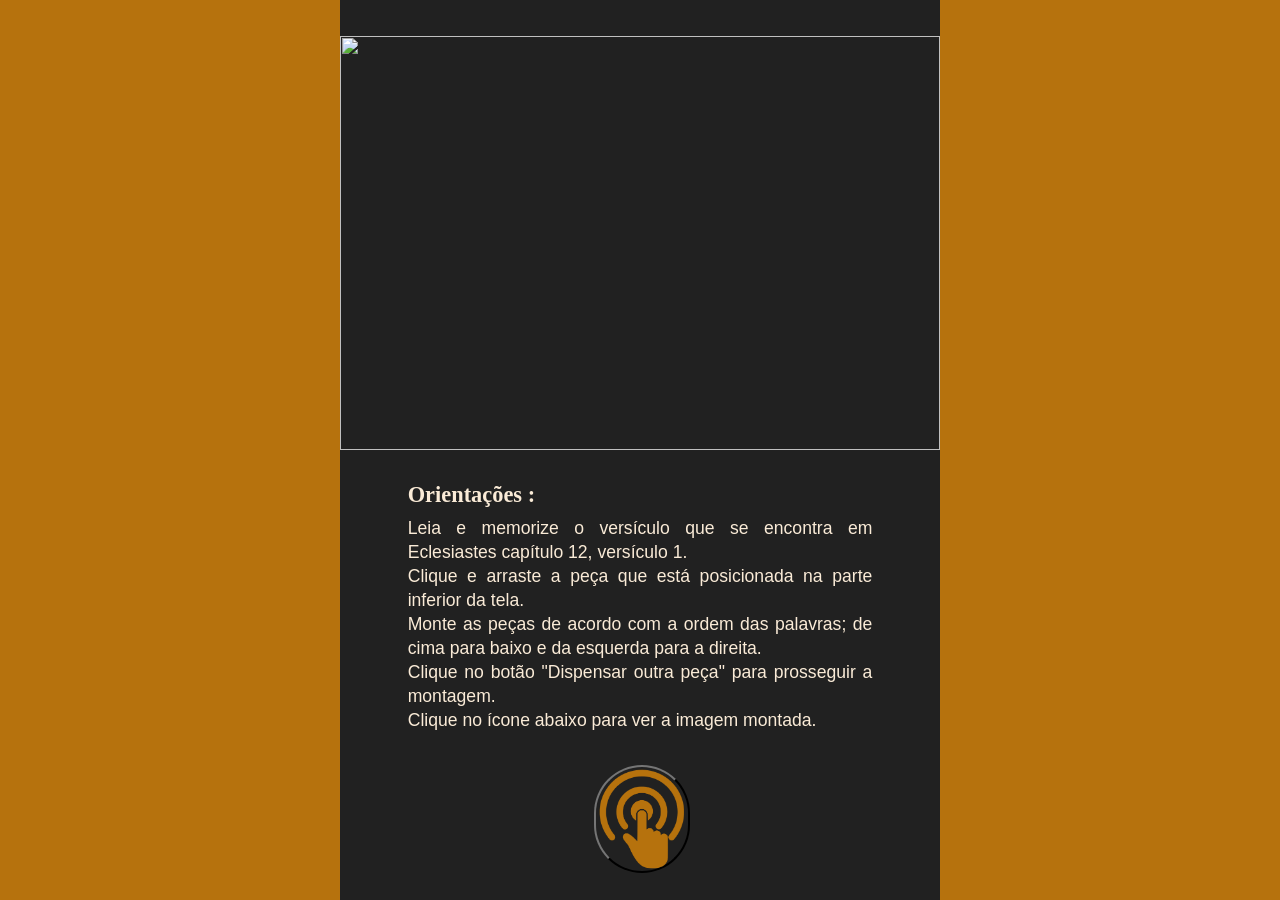
==== commit bb8a7560: "Ajustes e correções nas regras de estilo" ====
--- a/index.html
+++ b/index.html
@@ -6,111 +6,120 @@
     <title>Quebra-cabeça Eclesiastes 12:1</title>
     <meta name="viewport" content="width=device-width, initial-scale=1.0">
     <link rel="stylesheet" type="text/css" href="/css/style.css" />
-    <link rel="stylesheet" type="text/css" href="/css/media.css" />
+    <!-- <link rel="stylesheet" type="text/css" href="/css/media.css" /> -->
 </head>
 
 <body>
-    <div class="container">
-        <div id="capa">
-            <div id="titulo">
-                <img id="logo" src="/imagens/logo.png">
+    <!-- <div class="container"> -->
+    <!-- -X-X-X-X-X- 1a PÁGINA -X-X-X-X- -->
+    <div id="capa">
+        <div id="titulo">
+            <img id="logo" src="/imagens/logo.png">
+        </div>
+        <div id="orientacoes">
+            <h2>Orientações :</h2>
+            <p>Leia e memorize o versículo que se encontra em
+                Eclesiastes capítulo 12, versículo 1.<br>
+                Clique e arraste a peça que está posicionada na parte inferior da tela.<br>
+                Monte as peças de acordo com a ordem das palavras;
+                de cima para baixo e da esquerda para a direita.<br>
+                Clique no botão "Dispensar outra peça" para prosseguir a montagem.<br>
+                Clique no ícone abaixo para ver a imagem montada.
+            </p>
+        </div>
+        <div id="avancar">
+            <button onclick="passar()" id="btn" type="button"> <img id="clique" src="/imagens/Clique.png"></button>
+        </div>
+    </div>
+
+    <!-- -X-X-X-X-X- 2a PÁGINA -X-X-X-X- -->
+
+    <div id="tela-inicial">
+        <img id="modelo" src="/imagens/pano-de-fundo.jpg">
+        <button id="start" onclick="clicar()">START</button>
+    </div>
+
+    <!-- -X-X-X-X-X- 3a PÁGINA -X-X-X-X- -->
+
+    <div id="jogo-em-andamento">
+        <div class="malha">
+            <div class="dropzone" id="Q1"></div>
+            <div class="dropzone" id="Q2"></div>
+            <div class="dropzone" id="Q3"></div>
+            <div class="dropzone" id="Q4"></div>
+            <div class="dropzone" id="Q5"></div>
+            <div class="dropzone" id="Q6"></div>
+            <div class="dropzone" id="Q7"></div>
+            <div class="dropzone" id="Q8"></div>
+            <div class="dropzone" id="Q9"></div>
+            <div class="dropzone" id="Q10"></div>
+            <div class="dropzone" id="Q11"></div>
+            <div class="dropzone" id="Q12"></div>
+            <div class="dropzone" id="Q13"></div>
+            <div class="dropzone" id="Q14"></div>
+            <div class="dropzone" id="Q15"></div>
+            <div class="dropzone" id="Q16"></div>
+            <div class="dropzone" id="Q17"></div>
+            <div class="dropzone" id="Q18"></div>
+            <div class="dropzone" id="Q19"></div>
+            <div class="dropzone" id="Q20"></div>
+            <div class="dropzone" id="Q21"></div>
+            <div class="dropzone" id="Q22"></div>
+            <div class="dropzone" id="Q23"></div>
+            <div class="dropzone" id="Q24"></div>
+            <div class="dropzone" id="Q25"></div>
+            <div class="dropzone" id="Q26"></div>
+        </div>
+        <div id="area-de-espera">
+            <div id="P1" class="espaco-de-espera"></div>
+            <div id="P2" class="espaco-de-espera"></div>
+            <div id="P3" class="espaco-de-espera"></div>
+            <div id="P4" class="espaco-de-espera"></div>
+            <div id="P5" class="espaco-de-espera"></div>
+        </div>
+        <div id="area-inferior">
+            <button id="dispensercards">CLIQUE AQUI PARA DISPENSAR OUTRA PEÇA</button>
+            <div class="containerpecas">
+                <img class="card" id="lembra-te" draggable="true" src="/imagens/lembra-te2.jpg">
+                <img class="card" id="tambem" draggable="true" src="/imagens/também.jpg">
+                <img class="card" id="doteu" draggable="true" src="/imagens/do teu.jpg">
+                <img class="card" id="criador" draggable="true" src="/imagens/criador.jpg">
+                <img class="card" id="nosdias" draggable="true" src="/imagens/nosdias.jpg">
+                <img class="card" id="datua" draggable="true" src="/imagens/da tua.jpg">
+                <img class="card" id="mocidade" draggable="true" src="/imagens/mocidade.jpg">
+                <img class="card" id="antes" draggable="true" src="/imagens/antes2.jpg">
+                <img class="card" id="que" draggable="true" src="/imagens/que.jpg">
+                <img class="card" id="venham" draggable="true" src="/imagens/venham.jpg">
+                <img class="card" id="os" draggable="true" src="/imagens/os.jpg">
+                <img class="card" id="maus" draggable="true" src="/imagens/maus.jpg">
+                <img class="card" id="dias" draggable="true" src="/imagens/dias2.jpg">
+                <img class="card" id="e" draggable="true" src="/imagens/e.jpg">
+                <img class="card" id="cheguem" draggable="true" src="/imagens/cheguem.jpg">
+                <img class="card" id="os2" draggable="true" src="/imagens/os2.jpg">
+                <img class="card" id="anos" draggable="true" src="/imagens/anos.jpg">
+                <img class="card" id="dos" draggable="true" src="/imagens/dos.jpg">
+                <img class="card" id="quais" draggable="true" src="/imagens/quais.jpg">
+                <img class="card" id="venhas" draggable="true" src="/imagens/venhas.jpg">
+                <img class="card" id="dizer" draggable="true" src="/imagens/dizer2.jpg">
+                <img class="card" id="não" draggable="true" src="/imagens/não.jpg">
+                <img class="card" id="tenho" draggable="true" src="/imagens/tenho.jpg">
+                <img class="card" id="neles" draggable="true" src="/imagens/neles2.jpg">
+                <img class="card" id="contentamento" draggable="true" src="/imagens/contentamento.jpg">
+                <img class="card" id="eclesiastes" draggable="true" src="/imagens/Eclesiastes 12.1.jpg">
             </div>
-            <div id="orientacoes">
-                <h2>Orientações :</h2>
-                <p>Leia e memorize o versículo que se encontra em
-                    Eclesiastes capítulo 12, versículo 1.<br>
-                    Clique e arraste a peça que está posicionada abaixo.<br>
-                    Monte as peças de acordo com a ordem das palavras;
-                    de cima para baixo e da esquerda para a direita.<br>
-                    Clique no botão "Dispensar outra peça" para prosseguir a montagem.<br>
-                    Clique no ícone abaixo para ver a imagem montada.
-                </p>
-            </div>
-            <div id="avancar">
-                <button onclick="passar()" id="btn" type="button"> <img id="clique" src="/imagens/Clique.png"></button>
-            </div>
-        </div>
-        <div id="tela-inicial">
-            <img id="modelo" src="/imagens/pano-de-fundo.jpg">
-            <button id="start" onclick="clicar()">START</button>
-        </div>
-        <div id="jogo-em-andamento">
-            <div class="malha">
-                <div class="dropzone" id="Q1"></div>
-                <div class="dropzone" id="Q2"></div>
-                <div class="dropzone" id="Q3"></div>
-                <div class="dropzone" id="Q4"></div>
-                <div class="dropzone" id="Q5"></div>
-                <div class="dropzone" id="Q6"></div>
-                <div class="dropzone" id="Q7"></div>
-                <div class="dropzone" id="Q8"></div>
-                <div class="dropzone" id="Q9"></div>
-                <div class="dropzone" id="Q10"></div>
-                <div class="dropzone" id="Q11"></div>
-                <div class="dropzone" id="Q12"></div>
-                <div class="dropzone" id="Q13"></div>
-                <div class="dropzone" id="Q14"></div>
-                <div class="dropzone" id="Q15"></div>
-                <div class="dropzone" id="Q16"></div>
-                <div class="dropzone" id="Q17"></div>
-                <div class="dropzone" id="Q18"></div>
-                <div class="dropzone" id="Q19"></div>
-                <div class="dropzone" id="Q20"></div>
-                <div class="dropzone" id="Q21"></div>
-                <div class="dropzone" id="Q22"></div>
-                <div class="dropzone" id="Q23"></div>
-                <div class="dropzone" id="Q24"></div>
-                <div class="dropzone" id="Q25"></div>
-                <div class="dropzone" id="Q26"></div>
-            </div>
-            <div id="area-inferior">
-                <div id="area-de-espera">
-                    <div id="P1" class="P"></div>
-                    <div id="P2" class="P"></div>
-                    <div id="P3" class="P"></div>
-                    <div id="P4" class="P"></div>
-                    <div id="P5" class="P"></div>
-                </div>
-                <button id="dispensercards">CLIQUE AQUI PARA DISPENSAR OUTRA PEÇA</button>
-                <div class="containerpecas">
-                    <img class="card" id="lembra-te" draggable="true" src="/imagens/lembra-te2.jpg">
-                    <img class="card" id="tambem" draggable="true" src="/imagens/também.jpg">
-                    <img class="card" id="doteu" draggable="true" src="/imagens/do teu.jpg">
-                    <img class="card" id="criador" draggable="true" src="/imagens/criador.jpg">
-                    <img class="card" id="nosdias" draggable="true" src="/imagens/nosdias.jpg">
-                    <img class="card" id="datua" draggable="true" src="/imagens/da tua.jpg">
-                    <img class="card" id="mocidade" draggable="true" src="/imagens/mocidade.jpg">
-                    <img class="card" id="antes" draggable="true" src="/imagens/antes2.jpg">
-                    <img class="card" id="que" draggable="true" src="/imagens/que.jpg">
-                    <img class="card" id="venham" draggable="true" src="/imagens/venham.jpg">
-                    <img class="card" id="os" draggable="true" src="/imagens/os.jpg">
-                    <img class="card" id="maus" draggable="true" src="/imagens/maus.jpg">
-                    <img class="card" id="dias" draggable="true" src="/imagens/dias2.jpg">
-                    <img class="card" id="e" draggable="true" src="/imagens/e.jpg">
-                    <img class="card" id="cheguem" draggable="true" src="/imagens/cheguem.jpg">
-                    <img class="card" id="os2" draggable="true" src="/imagens/os2.jpg">
-                    <img class="card" id="anos" draggable="true" src="/imagens/anos.jpg">
-                    <img class="card" id="dos" draggable="true" src="/imagens/dos.jpg">
-                    <img class="card" id="quais" draggable="true" src="/imagens/quais.jpg">
-                    <img class="card" id="venhas" draggable="true" src="/imagens/venhas.jpg">
-                    <img class="card" id="dizer" draggable="true" src="/imagens/dizer2.jpg">
-                    <img class="card" id="não" draggable="true" src="/imagens/não.jpg">
-                    <img class="card" id="tenho" draggable="true" src="/imagens/tenho.jpg">
-                    <img class="card" id="neles" draggable="true" src="/imagens/neles2.jpg">
-                    <img class="card" id="contentamento" draggable="true" src="/imagens/contentamento.jpg">
-                    <img class="card" id="eclesiastes" draggable="true" src="/imagens/Eclesiastes 12.1.jpg">
-                </div>
-                <div id="Marcatempo">
-                    <h5>TEMPO:</h5>
-                    <h2 id="cronometro">00:00</h2>
-                </div>
-                <div id="jogo-finalizado">
-                    <img src="/imagens/gameover.png" id="game-over">
-                    <!-- <input type="text" class="form-control" id="pontuacao-final" readonly>          -->
-                </div>
+            <div id="marcatempo">
+                <h5>TEMPO:</h5>
+                <h2 id="cronometro">00:00</h2>
             </div>
         </div>
     </div>
+    <!-- -X-X-X-X-X- 4a PÁGINA -X-X-X-X- -->
+
+    <div id="jogo-finalizado">
+        <img src="/imagens/gameover.png" id="game-over">
+        <!-- <input type="text" class="form-control" id="pontuacao-final" readonly>          -->
+    </div>
+    <!-- </div> -->
     <script src="js/areaDeEspera.js"></script>
     <script src="js/gerenciadorDeAreaDeEspera.js"></script>
     <script src="js/botaoDispenserCards.js"></script>
--- a/css/style.css
+++ b/css/style.css
@@ -1,38 +1,35 @@
-*{
+* {
     margin: 0;
     padding: 0;
-}
+    box-sizing: border-box;
+}
+
 body {
     background-color: rgb(182, 114, 13);
-    margin: 0;
-    padding: 0;
-}
-
+}
+
+/* 
 .container {
+    margin: 0 auto;
+    max-width: 712px;
+    height: 900px;
+} */
+
+/* -X-X-X-X-X- 1a PÁGINA -X-X-X-X-*/
+
+#capa {
     background-color: rgb(33, 33, 33);
-    margin: 0 auto;
-    /* width: 95%; */
-    max-width: 456px;
-    height: 800px;
-    box-sizing: border-box;
-}
-
-/* -X-X-X-X-X- 1a PÁGINA -X-X-X-X-*/
-
-#capa {
     display: grid;
-    width: 95%;
-    max-width: 456px;
-    height: 800px;
-    box-sizing: border-box;
-    grid-template-columns: 1fr 1fr;
-    grid-template-rows: 2fr 1fr 1fr;
+    width: 600px;
+    height: 100vh;
+    max-height: 900px;
+    grid-template-rows: 50% 35% 15%;
     margin: 0 auto;
 }
 
 #titulo {
     grid-area: 1 / 1 / span 1 / span 2;
-    padding: 4%;
+    padding: 6% 0 0 0;
 }
 
 #logo {
@@ -43,8 +40,7 @@
 #orientacoes {
     grid-area: 2 / 1 / span 1 / span 2;
     text-align: justify;
-    text-justify: inter-word;
-    padding: 6%;
+    padding: 2% 6% 0 6%;
 }
 
 #avancar {
@@ -54,8 +50,9 @@
 
 h2 {
     color: antiquewhite;
-    margin-left: 4%;
-    font-size: 1.2em;
+    padding: 2% 6% 0 6%;
+    font-size: 1.4rem;
+    line-height: 2.7rem;
 }
 
 h5 {
@@ -66,10 +63,10 @@
 
 p {
     color: antiquewhite;
-    margin-left: 4%;
-    line-height: 1.2em;
-    font-size: 1.1em;
     font-family: "Palatino Linotype", Verdana, sans-serif;
+    line-height: 1.5rem;
+    font-size: 1.1rem;
+    padding: 0 6%;
 }
 
 #clique {
@@ -96,20 +93,20 @@
 /* -X-X-X-X-X- 2a PÁGINA -X-X-X-X-*/
 
 #tela-inicial {
+    background-color: rgb(33, 33, 33);
     display: none;
+    width: 600px;
+    height: 100vh;
+    max-height: 900px;
+    position: relative;
     margin: 0 auto;
-    width: 95%;
-    max-width: 450px;
-    height: 800px;
-    position: relative;
+    padding: 5% 0;
 }
 
 #modelo {
     display: block;
-    width: 95%;
-    margin-left: auto;
-    margin-right: auto;
-    padding-top: 5%;
+    width: 90%;
+    margin: 5% auto 0 auto;
 }
 
 #start {
@@ -121,10 +118,9 @@
     border-radius: 8px;
     border: outset 5px rgb(252, 237, 177);
     position: absolute;
-    bottom: 20%;
+    bottom: 10%;
     left: 50%;
-    margin-left: -100px;
-    margin-top: -35px;
+    transform: translate(-50%);
 }
 
 #start:hover {
@@ -137,13 +133,29 @@
 
 #jogo-em-andamento {
     display: none;
-    position: relative;
     background-color: rgb(33, 33, 33);
-    max-width: 456px;
-    height: 800px;
-    box-sizing: border-box;
-    grid-template-rows: 456px 344px;
+    position: relative;
+    width: 600px;
+    height: 100vh;
+    max-height: 900px;
+    grid-template-columns: 1fr;
+    grid-template-rows: 50% 35% 15%;
+    margin: 0 auto;
     z-index: 1;
+}
+
+.malha {
+    grid-area: 1 / 1 / 2 / 2;
+    background-image: url("/imagens/pano-de-fundo.jpg");
+    background-repeat: no-repeat;
+    background-size: 100% 100%;
+    background-position: center center;
+    margin: 24px auto 0 auto;
+    width: 408px;
+    height: 432px;
+    grid-template-columns: repeat(17, 24px);
+    grid-template-rows: repeat(18, 24px);
+    display: grid;
 }
 
 #Q1 {
@@ -307,124 +319,116 @@
     border: 2px solid rgb(120, 120, 120, 0.5);
 }
 
-.malha {
-    grid-area: 1 / 1 / span 1 / span 3;
-    background-image: url("/imagens/pano-de-fundo.jpg");
-    background-size: contain;
-    background-repeat: no-repeat;
-    background-size: 100% 100%;
-    background-position: center;
-    box-sizing: border-box;
-    margin: 24px 24px 0px 24px;
-    display: grid;
-    width: 408px;
-    grid-template-columns: repeat(17, 24px);
-    grid-template-rows: repeat(18, 24px);
-    z-index: 2;
-}
-
 .dropzone {
     opacity: 1;
     position: relative;
     z-index: 3;
 }
 
-#area-inferior {
+#area-de-espera {
+    grid-area: 2;
     display: grid;
-    grid-template-rows: 244px 100px;
-    grid-template-columns: 100px 250px 100px;
-}
-#area-de-espera{
-    display: grid;
-    position: relative;
-    background-color: rgb(33, 33, 33);
-    grid-area: 1 / 1 / span 1 / span 3;
     grid-template-columns: auto auto 116px;
     grid-template-rows: 1fr 1fr;
-}
-#P5{
+    margin: 5%;
+    background-color: rgb(39, 39, 39);
+}
+
+#P5 {
     grid-area: 1 / 3 / span 2 / span 1;
     /* opacity: 50%; */
 }
 
-#dispensercards{
-    grid-area: 2 / 1 / span 1 / span 1;
+.espaco-de-espera {
+    display: flex;
+    justify-content: center;
+    align-items: center;
+    position: relative;
+}
+
+#area-inferior {
+    grid-area: 3;
+    display: grid;
+    grid-template-columns: repeat(3, 1fr);
+    align-items: center;
+    justify-items: center;
+}
+
+#dispensercards {
+    grid-column: 1;
+    grid-row: 1;
     background-color: rgb(182, 114, 13);
     font-family: Impact, Verdana Bold, 'Arial Narrow', Arial;
-    margin-left: 21px;
     width: 79px;
     height: 79px;
     border-radius: 8px;
     border: solid 4px rgb(156, 147, 147);
-    margin-bottom: auto;
-    margin-top: auto;
-}
+}
+
 .containerpecas {
-    grid-area: 2 / 2 / span 1 / span 1;
+    grid-column: 2;
+    grid-row: 1;
     display: flex;
     justify-content: center;
     align-items: center;
-    padding-top: 0%;
-    background-color: rgb(33, 33, 33);
-    box-sizing: border-box;
-    position: relative;
-}
+    position: relative;
+}
+
 .card {
     position: absolute;
     display: none;
     z-index: 10;
 }
+
 .card:hover {
     cursor: pointer;
 }
+
 .card-drop {
     position: relative;
     margin-top: 10px;
 }
+
 #antes {
     width: 96px;
     height: 48px;
     position: absolute;
 }
+
 #dias {
     width: 96px;
     height: 72px;
     position: absolute;
 }
+
 #neles {
     width: 96px;
     height: 48px;
     position: absolute;
 }
+
 #dizer {
     width: 96px;
     height: 72px;
     position: absolute;
 }
+
 #lembra-te {
     width: 216px;
     height: 72px;
     position: absolute;
 }
-.P {
-    display: flex;
-    justify-content: center;
-    align-items: center;
-    position: relative;
-    padding: 10%;
-}
-#Marcatempo {
+
+#marcatempo {
+    grid-column: 3;
+    grid-row: 1;
     background-color: rgb(182, 114, 13);
-    box-sizing: border-box;
     width: 76px;
     height: 76px;
-    margin-right: 21px;
+    margin-right: 0;
     padding: 5%;
     border-radius: 8px;
     border: solid 4px rgb(156, 147, 147);
-    grid-area: 2 / 3 / span 1 / span 1;
-    margin-bottom: auto;
-    margin-top: auto;
     z-index: 10;
 }
 
@@ -434,17 +438,22 @@
     text-align: center;
     line-height: 2rem;
 }
-#jogo-finalizado{
+
+#jogo-finalizado {
     display: none;
-    position: relative;
-}
+    position: fixed;
+    left: 50%;
+    bottom: 15%;
+    transform: translateX(-50%);
+    z-index: 10;
+}
+
 #game-over {
     width: 450px;
-    position: absolute;
-    bottom: 0;
-    left: 0;
-    grid-area: 2 / 1 / span 2 / span 3;
-}
+    display: block;
+    position: relative;
+}
+
 #pontuacao-final {
     background-color: rgb(182, 114, 13);
     font-family: Impact, Verdana Bold, 'Arial Narrow', Arial;
--- a/css/media.css
+++ b/css/media.css
@@ -132,17 +132,14 @@
         scale: 80%;
     }
 
-    #Marcatempo {
-        scale: 80%;
+    #marcatempo {
+        scale: 80%;
+        margin-right: 10px;
     }
 
     #dispensercards {
         scale: 90%;
         margin-left: 10px;
-    }
-
-    #Marcatempo {
-        margin-right: 10px;
     }
 }
 
@@ -193,7 +190,7 @@
         scale: 80%;
     }
 
-    #Marcatempo {
+    #marcatempo {
         scale: 80%;
     }
 
@@ -268,10 +265,9 @@
     }
 
     #start {
-        bottom: 40%;
-        left: 158%;
-        margin-left: -100px;
-        margin-top: -35px;
+        top: 50%;
+        left: 50%;
+        transform: translate(-50%, -50%);
     }
 
     /* -X-X-X-X-X- 3a PÁGINA -X-X-X-X-*/
@@ -312,7 +308,7 @@
         /* background-color: blue; */
     }
 
-    #Marcatempo {
+    #marcatempo {
         grid-area: 2 / 4 / span 1 / span 1;
         padding: 2%;
         position: relative;
@@ -386,8 +382,9 @@
     }
 
     #start {
-        bottom: 40%;
-        left: 77%;
+        top: 50%;
+        left: 50%;
+        transform: translate(-50%, -50%);
     }
 
     /* -X-X-X-X-X- 3a PÁGINA -X-X-X-X-*/
@@ -426,7 +423,7 @@
         /* background-color: rosybrown; */
     }
 
-    #Marcatempo {
+    #marcatempo {
         grid-area: 2 / 4 / span 1 / span 1;
         align-self: center;
         width: 55px;
@@ -473,9 +470,8 @@
     }
 
     #start {
-        bottom: 40%;
-        left: 82%;
-        margin-left: -100px;
-        margin-top: -35px;
+        top: 50%;
+        left: 50%;
+        transform: translate(-50%, -50%);
     }
 }
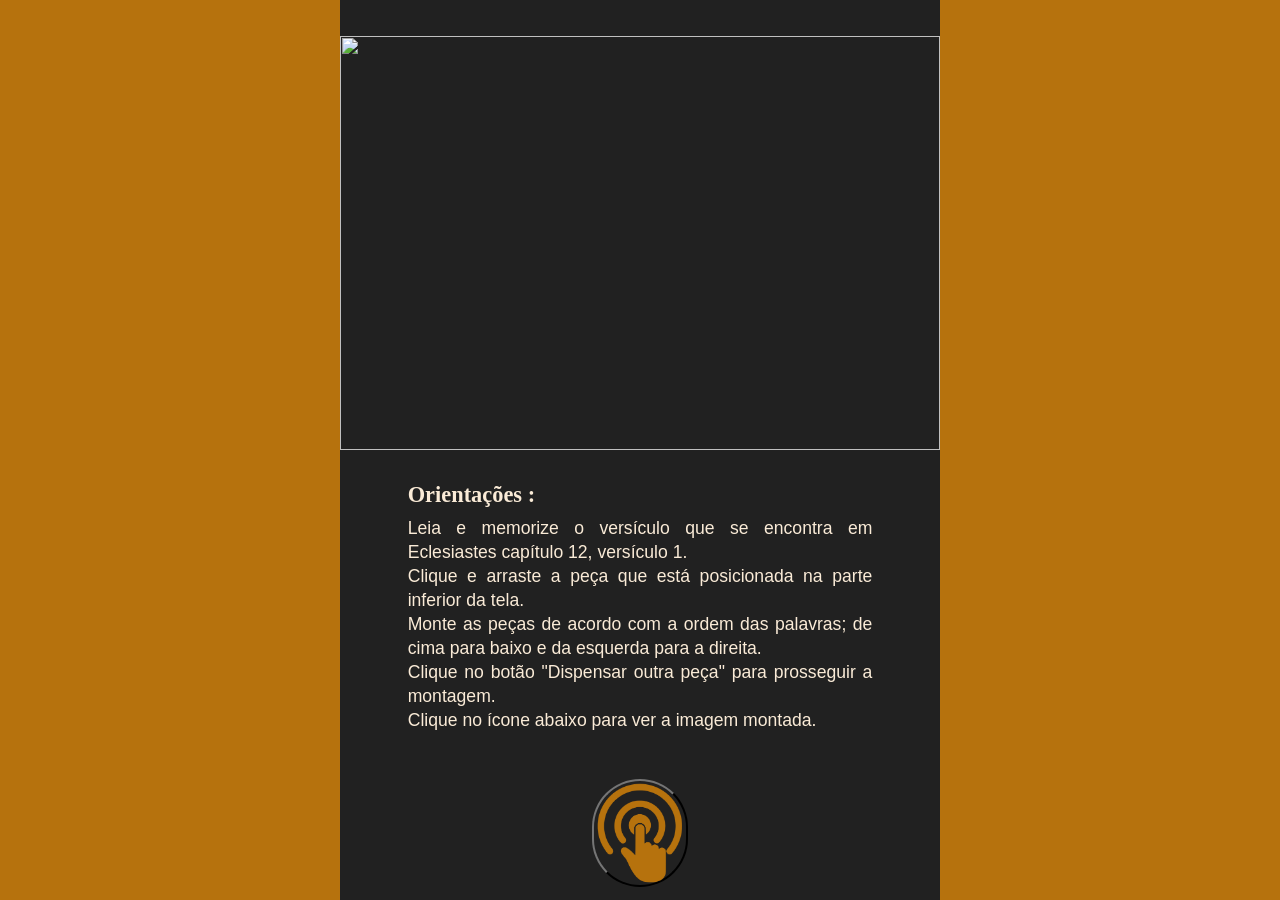
==== commit e4e0515d: "Aplicação da função escalaDinamicaPagina e ajustes de media" ====
--- a/index.html
+++ b/index.html
@@ -6,127 +6,143 @@
     <title>Quebra-cabeça Eclesiastes 12:1</title>
     <meta name="viewport" content="width=device-width, initial-scale=1.0">
     <link rel="stylesheet" type="text/css" href="/css/style.css" />
-    <!-- <link rel="stylesheet" type="text/css" href="/css/media.css" /> -->
+    <link rel="stylesheet" type="text/css" href="/css/media.css" />
 </head>
 
 <body>
-    <!-- <div class="container"> -->
-    <!-- -X-X-X-X-X- 1a PÁGINA -X-X-X-X- -->
-    <div id="capa">
-        <div id="titulo">
-            <img id="logo" src="/imagens/logo.png">
+    <div class="stage">
+        <!-- -X-X-X-X-X- 1a PÁGINA -X-X-X-X- -->
+        <div id="capa">
+            <div id="titulo">
+                <img id="logo" src="/imagens/logo.png">
+            </div>
+            <div id="orientacoes">
+                <h2>Orientações :</h2>
+                <p>Leia e memorize o versículo que se encontra em
+                    Eclesiastes capítulo 12, versículo 1.<br>
+                    Clique e arraste a peça que está posicionada na parte inferior da tela.<br>
+                    Monte as peças de acordo com a ordem das palavras;
+                    de cima para baixo e da esquerda para a direita.<br>
+                    Clique no botão "Dispensar outra peça" para prosseguir a montagem.<br>
+                    Clique no ícone abaixo para ver a imagem montada.
+                </p>
+            </div>
+            <div id="avancar">
+                <button onclick="passar()" id="btn" type="button"> <img id="clique" src="/imagens/Clique.png"></button>
+            </div>
         </div>
-        <div id="orientacoes">
-            <h2>Orientações :</h2>
-            <p>Leia e memorize o versículo que se encontra em
-                Eclesiastes capítulo 12, versículo 1.<br>
-                Clique e arraste a peça que está posicionada na parte inferior da tela.<br>
-                Monte as peças de acordo com a ordem das palavras;
-                de cima para baixo e da esquerda para a direita.<br>
-                Clique no botão "Dispensar outra peça" para prosseguir a montagem.<br>
-                Clique no ícone abaixo para ver a imagem montada.
-            </p>
+
+        <!-- -X-X-X-X-X- 2a PÁGINA -X-X-X-X- -->
+
+        <div id="tela-inicial">
+            <img id="modelo" src="/imagens/pano-de-fundo.jpg">
+            <button id="start" onclick="clicar()">START</button>
         </div>
-        <div id="avancar">
-            <button onclick="passar()" id="btn" type="button"> <img id="clique" src="/imagens/Clique.png"></button>
+
+        <!-- -X-X-X-X-X- 3a PÁGINA -X-X-X-X- -->
+
+        <div id="jogo-em-andamento">
+            <div class="malha">
+                <div class="dropzone" id="Q1"></div>
+                <div class="dropzone" id="Q2"></div>
+                <div class="dropzone" id="Q3"></div>
+                <div class="dropzone" id="Q4"></div>
+                <div class="dropzone" id="Q5"></div>
+                <div class="dropzone" id="Q6"></div>
+                <div class="dropzone" id="Q7"></div>
+                <div class="dropzone" id="Q8"></div>
+                <div class="dropzone" id="Q9"></div>
+                <div class="dropzone" id="Q10"></div>
+                <div class="dropzone" id="Q11"></div>
+                <div class="dropzone" id="Q12"></div>
+                <div class="dropzone" id="Q13"></div>
+                <div class="dropzone" id="Q14"></div>
+                <div class="dropzone" id="Q15"></div>
+                <div class="dropzone" id="Q16"></div>
+                <div class="dropzone" id="Q17"></div>
+                <div class="dropzone" id="Q18"></div>
+                <div class="dropzone" id="Q19"></div>
+                <div class="dropzone" id="Q20"></div>
+                <div class="dropzone" id="Q21"></div>
+                <div class="dropzone" id="Q22"></div>
+                <div class="dropzone" id="Q23"></div>
+                <div class="dropzone" id="Q24"></div>
+                <div class="dropzone" id="Q25"></div>
+                <div class="dropzone" id="Q26"></div>
+            </div>
+            <div id="area-de-espera">
+                <div id="P1" class="espaco-de-espera"></div>
+                <div id="P2" class="espaco-de-espera"></div>
+                <div id="P3" class="espaco-de-espera"></div>
+                <div id="P4" class="espaco-de-espera"></div>
+                <div id="P5" class="espaco-de-espera"></div>
+            </div>
+            <div id="area-inferior">
+                <button id="dispensercards">CLIQUE AQUI PARA DISPENSAR OUTRA PEÇA</button>
+                <div class="containerpecas">
+                    <img class="card" id="lembra-te" draggable="true" src="/imagens/lembra-te2.jpg">
+                    <img class="card" id="tambem" draggable="true" src="/imagens/também.jpg">
+                    <img class="card" id="doteu" draggable="true" src="/imagens/do teu.jpg">
+                    <img class="card" id="criador" draggable="true" src="/imagens/criador.jpg">
+                    <img class="card" id="nosdias" draggable="true" src="/imagens/nosdias.jpg">
+                    <img class="card" id="datua" draggable="true" src="/imagens/da tua.jpg">
+                    <img class="card" id="mocidade" draggable="true" src="/imagens/mocidade.jpg">
+                    <img class="card" id="antes" draggable="true" src="/imagens/antes2.jpg">
+                    <img class="card" id="que" draggable="true" src="/imagens/que.jpg">
+                    <img class="card" id="venham" draggable="true" src="/imagens/venham.jpg">
+                    <img class="card" id="os" draggable="true" src="/imagens/os.jpg">
+                    <img class="card" id="maus" draggable="true" src="/imagens/maus.jpg">
+                    <img class="card" id="dias" draggable="true" src="/imagens/dias2.jpg">
+                    <img class="card" id="e" draggable="true" src="/imagens/e.jpg">
+                    <img class="card" id="cheguem" draggable="true" src="/imagens/cheguem.jpg">
+                    <img class="card" id="os2" draggable="true" src="/imagens/os2.jpg">
+                    <img class="card" id="anos" draggable="true" src="/imagens/anos.jpg">
+                    <img class="card" id="dos" draggable="true" src="/imagens/dos.jpg">
+                    <img class="card" id="quais" draggable="true" src="/imagens/quais.jpg">
+                    <img class="card" id="venhas" draggable="true" src="/imagens/venhas.jpg">
+                    <img class="card" id="dizer" draggable="true" src="/imagens/dizer2.jpg">
+                    <img class="card" id="não" draggable="true" src="/imagens/não.jpg">
+                    <img class="card" id="tenho" draggable="true" src="/imagens/tenho.jpg">
+                    <img class="card" id="neles" draggable="true" src="/imagens/neles2.jpg">
+                    <img class="card" id="contentamento" draggable="true" src="/imagens/contentamento.jpg">
+                    <img class="card" id="eclesiastes" draggable="true" src="/imagens/Eclesiastes 12.1.jpg">
+                </div>
+                <div id="marcatempo">
+                    <h5>TEMPO:</h5>
+                    <h2 id="cronometro">00:00</h2>
+                </div>
+                <div id="marcapontuacao">
+                    <h5>PONTOS:</h5>
+                    <h2 id="indicador"></h2>
+                </div>
+            </div>
         </div>
-    </div>
+        <!-- -X-X-X-X-X- 4a PÁGINA -X-X-X-X- -->
 
-    <!-- -X-X-X-X-X- 2a PÁGINA -X-X-X-X- -->
-
-    <div id="tela-inicial">
-        <img id="modelo" src="/imagens/pano-de-fundo.jpg">
-        <button id="start" onclick="clicar()">START</button>
-    </div>
-
-    <!-- -X-X-X-X-X- 3a PÁGINA -X-X-X-X- -->
-
-    <div id="jogo-em-andamento">
-        <div class="malha">
-            <div class="dropzone" id="Q1"></div>
-            <div class="dropzone" id="Q2"></div>
-            <div class="dropzone" id="Q3"></div>
-            <div class="dropzone" id="Q4"></div>
-            <div class="dropzone" id="Q5"></div>
-            <div class="dropzone" id="Q6"></div>
-            <div class="dropzone" id="Q7"></div>
-            <div class="dropzone" id="Q8"></div>
-            <div class="dropzone" id="Q9"></div>
-            <div class="dropzone" id="Q10"></div>
-            <div class="dropzone" id="Q11"></div>
-            <div class="dropzone" id="Q12"></div>
-            <div class="dropzone" id="Q13"></div>
-            <div class="dropzone" id="Q14"></div>
-            <div class="dropzone" id="Q15"></div>
-            <div class="dropzone" id="Q16"></div>
-            <div class="dropzone" id="Q17"></div>
-            <div class="dropzone" id="Q18"></div>
-            <div class="dropzone" id="Q19"></div>
-            <div class="dropzone" id="Q20"></div>
-            <div class="dropzone" id="Q21"></div>
-            <div class="dropzone" id="Q22"></div>
-            <div class="dropzone" id="Q23"></div>
-            <div class="dropzone" id="Q24"></div>
-            <div class="dropzone" id="Q25"></div>
-            <div class="dropzone" id="Q26"></div>
+        <div id="jogo-finalizado">
+            <img src="/imagens/gameover2.png" id="game-over">
+            <!-- <input type="text" class="form-control" id="pontuacao-final" readonly>          -->
         </div>
-        <div id="area-de-espera">
-            <div id="P1" class="espaco-de-espera"></div>
-            <div id="P2" class="espaco-de-espera"></div>
-            <div id="P3" class="espaco-de-espera"></div>
-            <div id="P4" class="espaco-de-espera"></div>
-            <div id="P5" class="espaco-de-espera"></div>
-        </div>
-        <div id="area-inferior">
-            <button id="dispensercards">CLIQUE AQUI PARA DISPENSAR OUTRA PEÇA</button>
-            <div class="containerpecas">
-                <img class="card" id="lembra-te" draggable="true" src="/imagens/lembra-te2.jpg">
-                <img class="card" id="tambem" draggable="true" src="/imagens/também.jpg">
-                <img class="card" id="doteu" draggable="true" src="/imagens/do teu.jpg">
-                <img class="card" id="criador" draggable="true" src="/imagens/criador.jpg">
-                <img class="card" id="nosdias" draggable="true" src="/imagens/nosdias.jpg">
-                <img class="card" id="datua" draggable="true" src="/imagens/da tua.jpg">
-                <img class="card" id="mocidade" draggable="true" src="/imagens/mocidade.jpg">
-                <img class="card" id="antes" draggable="true" src="/imagens/antes2.jpg">
-                <img class="card" id="que" draggable="true" src="/imagens/que.jpg">
-                <img class="card" id="venham" draggable="true" src="/imagens/venham.jpg">
-                <img class="card" id="os" draggable="true" src="/imagens/os.jpg">
-                <img class="card" id="maus" draggable="true" src="/imagens/maus.jpg">
-                <img class="card" id="dias" draggable="true" src="/imagens/dias2.jpg">
-                <img class="card" id="e" draggable="true" src="/imagens/e.jpg">
-                <img class="card" id="cheguem" draggable="true" src="/imagens/cheguem.jpg">
-                <img class="card" id="os2" draggable="true" src="/imagens/os2.jpg">
-                <img class="card" id="anos" draggable="true" src="/imagens/anos.jpg">
-                <img class="card" id="dos" draggable="true" src="/imagens/dos.jpg">
-                <img class="card" id="quais" draggable="true" src="/imagens/quais.jpg">
-                <img class="card" id="venhas" draggable="true" src="/imagens/venhas.jpg">
-                <img class="card" id="dizer" draggable="true" src="/imagens/dizer2.jpg">
-                <img class="card" id="não" draggable="true" src="/imagens/não.jpg">
-                <img class="card" id="tenho" draggable="true" src="/imagens/tenho.jpg">
-                <img class="card" id="neles" draggable="true" src="/imagens/neles2.jpg">
-                <img class="card" id="contentamento" draggable="true" src="/imagens/contentamento.jpg">
-                <img class="card" id="eclesiastes" draggable="true" src="/imagens/Eclesiastes 12.1.jpg">
-            </div>
-            <div id="marcatempo">
-                <h5>TEMPO:</h5>
-                <h2 id="cronometro">00:00</h2>
+        <!-- MENSAGEM DE ORIENTAÇÃO LANDSCAPE -->
+        <div id="landscape-warning">
+            <div id="landscape-warning-content">
+                <h2>⚠️ Atenção!</h2>
+                <p>Para uma melhor experiência, <strong>gire seu dispositivo</strong> para a posição vertical
+                    (portrait).
+                </p>
+                <div id="rotate-icon">📱 ↻</div>
             </div>
         </div>
     </div>
-    <!-- -X-X-X-X-X- 4a PÁGINA -X-X-X-X- -->
-
-    <div id="jogo-finalizado">
-        <img src="/imagens/gameover.png" id="game-over">
-        <!-- <input type="text" class="form-control" id="pontuacao-final" readonly>          -->
-    </div>
-    <!-- </div> -->
-    <script src="js/areaDeEspera.js"></script>
-    <script src="js/gerenciadorDeAreaDeEspera.js"></script>
-    <script src="js/botaoDispenserCards.js"></script>
-    <script src="js/cronometro.js"></script>
-    <script src="js/scriptrandom.js"></script>
-    <script src="js/drop.js"></script>
-    <script src="js/script.js"></script>
+    <script defer src="js/escalaDinamica.js"></script>
+    <script defer src="js/areaDeEspera.js"></script>
+    <script defer src="js/gerenciadorDeAreaDeEspera.js"></script>
+    <script defer src="js/botaoDispenserCards.js"></script>
+    <script defer src="js/cronometro.js"></script>
+    <script defer src="js/pontuacao.js"></script>
+    <script defer src="js/scriptrandom.js"></script>
+    <script defer src="js/drop.js"></script>
+    <script defer src="js/script.js"></script>
 </body>
 
 </html>
--- a/css/style.css
+++ b/css/style.css
@@ -8,12 +8,17 @@
     background-color: rgb(182, 114, 13);
 }
 
-/* 
-.container {
-    margin: 0 auto;
-    max-width: 712px;
-    height: 900px;
-} */
+
+.stage  {
+    position: fixed;
+    inset: 0;
+    display: grid;
+    align-items: start;
+    justify-items: start;
+    overflow: hidden;
+    height: 100vh;
+    max-height: 100vh;
+}
 
 /* -X-X-X-X-X- 1a PÁGINA -X-X-X-X-*/
 
@@ -46,6 +51,9 @@
 #avancar {
     grid-area: 3 / 1 / span 1 / span 2;
     position: relative;
+    display: flex;
+    align-items: center;
+    justify-content: center;
 }
 
 h2 {
@@ -81,9 +89,7 @@
     background-color: rgb(33, 33, 33);
     border-radius: 85px;
     border-color: rgb(33, 33, 33);
-    position: absolute;
-    left: 50%;
-    margin-left: -46px;
+    position: static;
 }
 
 #btn:hover {
@@ -349,7 +355,7 @@
 #area-inferior {
     grid-area: 3;
     display: grid;
-    grid-template-columns: repeat(3, 1fr);
+    grid-template-columns: 1fr 2fr 1fr 1fr;
     align-items: center;
     justify-items: center;
 }
@@ -372,6 +378,9 @@
     justify-content: center;
     align-items: center;
     position: relative;
+    width: 100%;
+    height: 76px;
+    background-color: rgb(39, 39, 39);
 }
 
 .card {
@@ -420,6 +429,26 @@
 }
 
 #marcatempo {
+    grid-column: 4;
+    grid-row: 1;
+    background-color: rgb(182, 114, 13);
+    width: 76px;
+    height: 76px;
+    margin-right: 0;
+    padding: 5%;
+    border-radius: 8px;
+    border: solid 4px rgb(156, 147, 147);
+    z-index: 10;
+}
+
+#cronometro {
+    font-size: 20px;
+    font-family: Impact, Verdana Bold, 'Arial Narrow', Arial;
+    text-align: center;
+    line-height: 2rem;
+}
+
+#marcapontuacao {
     grid-column: 3;
     grid-row: 1;
     background-color: rgb(182, 114, 13);
@@ -432,7 +461,7 @@
     z-index: 10;
 }
 
-#cronometro {
+#indicador {
     font-size: 20px;
     font-family: Impact, Verdana Bold, 'Arial Narrow', Arial;
     text-align: center;
@@ -443,7 +472,7 @@
     display: none;
     position: fixed;
     left: 50%;
-    bottom: 15%;
+    bottom: 6%;
     transform: translateX(-50%);
     z-index: 10;
 }
@@ -465,4 +494,8 @@
     border: solid 4px rgb(156, 147, 147);
     margin-bottom: auto;
     margin-top: auto;
+}
+
+#landscape-warning {
+    display: none;
 }
--- a/css/media.css
+++ b/css/media.css
@@ -1,477 +1,183 @@
-/* X-X-X-X-X-X-X-X-X-X-X-X-X-X-X-X-X-X-X-X-X-X-X-X-X-X-X-X-X-X-X-X-X-X-X- */
-/* regras para uma largura ENTRE 391 a 428px */
+/* 1) - COR VERDE - TELAS COM ALTURA MENOR OU IGUAL A 799PX */
 
-@media (max-width:428px) {
-    .container {
-        width: 100vw;
-        height: 100vh;
-        margin: 0;
-    }
-
-    /* -X-X-X-X-X- 1a PÁGINA -X-X-X-X-*/
+@media screen and (max-height: 799px) {
     #capa {
-        width: 100vw;
-        height: 100vh;
-        grid-template-columns: 50vw 50vw;
-        grid-template-rows: 43vh 37vh 20vh;
+        background-color: green;
+        grid-template-rows: 45% 35% 20%;
+        width: 550px;
     }
 
     #titulo {
-        padding: 10% 2%;
+        padding: 2% 12% 0 12%;
     }
 
-    #logo {
-        width: 400px;
-        height: 320px;
-        object-fit: contain;
+    p {
+        line-height: 1.2rem;
+        font-size: 1rem;
+        font-style: italic;
+        padding: 0 15%;
     }
 
     h2 {
-        margin-bottom: 5%;
+        line-height: 2rem;
     }
 
-    /* -X-X-X-X-X- 2a PÁGINA -X-X-X-X-*/
+    /* 
+    #avancar {
+        display: flex;
+        align-items: center;
+        justify-content: center;
+    } */
 
-    #tela-inicial {
-        width: 100vw;
-        height: 100vh;
+    #btn {
+        position: static;
+        transform: none;
         margin: 0;
-    }
-
-    /* -X-X-X-X-X- 3a PÁGINA -X-X-X-X-*/
-
-    #jogo-em-andamento {
-        width: 100%;
-        grid-template-rows: 52% 48% auto;
-        grid-template-columns: 23% 54% 23%;
-    }
-
-    .malha {
-        margin: 24px 5% 0px 5%;
-        width: 90%;
-        grid-template-columns: repeat(17, auto);
-        grid-template-rows: repeat(18, auto);
-    }
-
-    .dropzone {
-        opacity: 0.7;
-    }
-
-    #dispensercards {
-        scale: 90%;
+        width: 80px;
+        height: 90px;
     }
 }
 
-/* X-X-X-X-X-X-X-X-X-X-X-X-X-X-X-X-X-X-X-X-X-X-X-X-X-X-X-X-X-X-X-X-X-X-X- */
-/* regras para uma largura máxima de 390px */
+/* 2) - COR VERMELHO - TELAS COM ALTURA MENOR OU IGUAL A 620PX */
 
-@media (max-width:390px) {
-
-    /* -X-X-X-X-X- 1a PÁGINA -X-X-X-X-*/
+@media screen and (max-height: 620px) {
     #capa {
-        width: 100%;
-        grid-template-columns: 50vw 50vw;
-        grid-template-rows: 44vh 35vh auto;
+        background-color: red;
+        grid-template-rows: 43% 35% 22%;
+        width: 500px;
     }
 
     #titulo {
-        padding: 3% 2%;
-    }
-
-    #logo {
-        width: 350px;
-        height: 280px;
-        object-fit: contain;
+        padding: 2% 20% 0 20%;
     }
 
     h2 {
-        margin: 0;
+        font-size: 1rem;
+        line-height: 1.3rem;
+        padding: 0% 6% 0 4%;
     }
 
     p {
-        margin: 3%;
-        line-height: 1.1em;
-        font-size: 0.9em;
+        font-size: 0.9rem;
+        padding: 0 4%;
     }
 
-    #orientacoes {
-        padding: 0 3%;
-        line-height: 3em;
-        font-size: 1.1em;
-    }
-
-    /* -X-X-X-X-X- 2a PÁGINA -X-X-X-X-*/
-
-    #tela-inicial {
-        width: 100%;
-        height: 100%;
-        margin: 0;
-    }
-
-    /* -X-X-X-X-X- 3a PÁGINA -X-X-X-X-*/
-
-    #jogo-em-andamento {
-        width: 100%;
-        grid-template-rows: 363px 39% auto;
-        grid-template-columns: 25% auto 25%;
-        height: 100vh;
-    }
-
-    .malha {
-        margin: 20px 5% 0px 5%;
-        width: 90%;
-        grid-template-columns: repeat(17, auto);
-        grid-template-rows: repeat(18, auto);
-    }
-
-    .dropzone {
-        opacity: 0.7;
-    }
-
-    .card {
-        scale: 80%;
-    }
-
-    #marcatempo {
-        scale: 80%;
-        margin-right: 10px;
-    }
-
-    #dispensercards {
-        scale: 90%;
-        margin-left: 10px;
+    #btn {
+        width: 57px;
+        height: 60px;
     }
 }
 
-/* X-X-X-X-X-X-X-X-X-X-X-X-X-X-X-X-X-X-X-X-X-X-X-X-X-X-X-X-X-X-X-X-X-X-X- */
-/* regras para orientation: portrait e altura de até 668px*/
+/* 3) - COR AZUL - TELAS COM  LARGURA DE 376PX A 414PX */
 
-@media (orientation: portrait) and (max-height:668px) {
+@media screen and (max-width: 414px) {
+    #capa {
+        background-color: blue;
+        grid-template-rows: 40% 40% 20%;
+        width: 100%;
+    }
 
-    h2 {
-        font-size: 1em;
-        margin: 1% 3%;
-        line-height: 2em;
+    #titulo {
+        padding: 6% 0 3% 0;
     }
 
     p {
-        margin: 0 3%;
-        line-height: 1.3em;
-        font-size: 0.8em;
+        line-height: 1.4rem;
+        font-size: 1.1rem;
+        font-style: italic;
+        padding: 0 7%;
     }
 
-    #avancar {
-        scale: 80%;
-        top: 20%;
-    }
+}
+
+/* 4) - COR AZUL - TELAS COM  LARGURA DE Até 375PX */
+
+@media screen and (max-width: 375px) {
     #capa {
-        height: 98vh;
+        background-color: rosybrown;
+        grid-template-rows: 40% 37% 23%;
     }
 
-    /* -X-X-X-X-X- 3a PÁGINA -X-X-X-X-*/
-
-    #jogo-em-andamento {
-        grid-template-rows: 54% 31% auto;
-        grid-template-columns: 26% auto 23%;
-        height: 100vh;
+    #titulo {
+        padding: 2% 0 0% 0;
     }
 
-    .malha {
-        margin: 0 5% 0px;
-        grid-template-columns: repeat(17, auto);
-        grid-template-rows: repeat(18, auto);
+    h2 {
+        font-size: 1.2rem;
     }
 
-    .dropzone {
-        opacity: 0.7;
+    p {
+        line-height: 1.2rem;
+        font-size: 1rem;
+        padding: 0 5%;
     }
 
-    .card {
-        scale: 80%;
-    }
-
-    #marcatempo {
-        scale: 80%;
-    }
-
-    #dispensercards {
-        scale: 90%;
+    #btn {
+        width: 60px;
+        height: 70px;
     }
 }
 
-/* X-X-X-X-X-X-X-X-X-X-X-X-X-X-X-X-X-X-X-X-X-X-X-X-X-X-X-X-X-X-X-X-X-X-X-X-X-X- */
-/* ____________________________________________________________________________ */
-/* regras para orientation landscape - com altura de 376 até 428px*/
+/* -----------------------------------------------------------------------------*/
+/* TELAS COM ORIENTAÇÃO LANDSCAPE E ALTURA MENOR OU IGUAL A 460PX */
 
-@media (orientation: landscape) and (max-height: 428px) {
+@media screen and (orientation: landscape) and (max-height: 460px) {
 
-    .container {
+    #landscape-warning {
+        display: flex !important;
+        position: fixed;
+        top: 0;
+        left: 0;
+        width: 100%;
+        height: 100%;
         width: 100vw;
         height: 100vh;
-        max-width: 100vw;
+        background-color: rgba(0, 0, 0, 0.95);
+        z-index: 10000;
+        justify-content: center;
+        align-items: center;
+        flex-direction: column;
     }
 
-    #capa {
-        width: 100vw;
-        height: 100vh;
-        max-width: 800px;
-        grid-template-columns: 2fr 1.8fr;
-        grid-template-rows: 2fr 1fr;
+    #landscape-warning-content {
+        background: linear-gradient(135deg, #667eea 0%, #764ba2 100%);
+        padding: 30px;
+        border-radius: 15px;
+        text-align: center;
+        color: white;
+        max-width: 90%;
+        width: fit-content;
+        margin: auto;
+        box-shadow: 0 10px 40px rgba(0, 0, 0, 0.5);
     }
 
-    #titulo {
-        grid-area: 1 / 1 / span 2 / span 1;
-        padding: 3%;
+    #landscape-warning-content h2 {
+        margin: 0 0 15px 0;
+        font-size: 28px;
+        font-weight: bold;
     }
 
-    #logo {
-        width: 388px;
-        object-fit: contain;
+    #landscape-warning-content p {
+        margin: 15px 0;
+        font-size: 18px;
+        line-height: 1.5;
     }
 
-    #orientacoes {
-        grid-area: 1 / 2 / span 1 / span 1;
-        text-align: justify;
-        text-justify: inter-word;
-        padding: 4%;
+    #rotate-icon {
+        font-size: 48px;
+        margin-top: 20px;
+        animation: rotateAnimation 2s infinite;
     }
 
-    h2 {
-        margin-bottom: 5%;
-    }
+    @keyframes rotateAnimation {
 
-    p {
-        margin: 3%;
-        line-height: 1.1em;
-        font-size: 0.9em;
-    }
+        0%,
+        100% {
+            transform: rotate(0deg);
+        }
 
-    #avancar {
-        grid-area: 2 / 2 / span 1 / span 1;
-    }
-
-    /* -X-X-X-X-X- 2a PÁGINA -X-X-X-X-*/
-
-    #tela-inicial {
-        height: 100vh;
-        max-width: 420px;
-        margin: 0;
-    }
-
-    #modelo {
-        width: 100%;
-        height: 100vh;
-        padding-top: 0;
-    }
-
-    #start {
-        top: 50%;
-        left: 50%;
-        transform: translate(-50%, -50%);
-    }
-
-    /* -X-X-X-X-X- 3a PÁGINA -X-X-X-X-*/
-
-    #jogo-em-andamento {
-        width: 100%;
-        max-width: 100vw;
-        grid-template-columns: 48% 13% 29% 10%;
-        grid-template-rows: 3fr 1fr;
-        height: 100vh;
-    }
-
-    .malha {
-        grid-area: 1 / 1 / span 2 / span 1;
-        margin: 0;
-        width: 100%;
-        grid-template-columns: repeat(17, auto);
-        grid-template-rows: repeat(18, auto);
-    }
-
-    #area-de-espera {
-        grid-area: 1 / 2 / span 1 / span 3;
-        width: 100%;
-        /* background-color: darkorange; */
-    }
-
-    #dispensercards {
-        grid-area: 2 / 2 / span 1 / span 1;
-        margin-left: 21px;
-        width: 95px;
-        height: 90px;
-        z-index: 2;
-    }
-
-    .containerpecas {
-        grid-area: 2 / 3 / span 1 / span 1;
-        padding-top: 0%;
-        /* background-color: blue; */
-    }
-
-    #marcatempo {
-        grid-area: 2 / 4 / span 1 / span 1;
-        padding: 2%;
-        position: relative;
-    }
-}
-
-/* X-X-X-X-X-X-X-X-X-X-X-X-X-X-X-X-X-X-X-X-X-X-X-X-X-X-X-X-X-X-X-X-X-X-X-X-X-X- */
-/* ____________________________________________________________________________ */
-/* regras para orientation landscape e com altura de até 375 px*/
-@media (orientation: landscape) and (max-height: 375px) {
-
-    /* -X-X-X-X-X- 1a PÁGINA -X-X-X-X-*/
-
-    .container {
-        width: 100vw;
-        height: 100vh;
-        max-height: 100vh;
-    }
-
-    #capa {
-        width: 100vw;
-        height: 100vh;
-        grid-template-columns: 48% 52%;
-        grid-template-rows: 2fr 1fr;
-    }
-
-    #titulo {
-        grid-area: 1 / 1 / span 2 / span 1;
-        padding: 3%;
-    }
-
-    #logo {
-        width: 360px;
-    }
-
-    #orientacoes {
-        text-align: justify;
-        text-justify: inter-word;
-        padding: 4%;
-    }
-
-    h2 {
-        margin-bottom: 5%;
-    }
-
-    p {
-        margin: 3%;
-        line-height: 1.1em;
-        font-size: 0.9em;
-    }
-
-    #avancar {
-        scale: 100%;
-        top: 0%;
-    }
-
-    /* -X-X-X-X-X- 2a PÁGINA -X-X-X-X-*/
-
-    #tela-inicial {
-        margin: 0 auto;
-        max-width: 100vw;
-        height: 100vh;
-    }
-
-    #modelo {
-        width: 50%;
-        height: 100vh;
-        margin-left: 0;
-        margin-right: auto;
-        padding-top: 0;
-    }
-
-    #start {
-        top: 50%;
-        left: 50%;
-        transform: translate(-50%, -50%);
-    }
-
-    /* -X-X-X-X-X- 3a PÁGINA -X-X-X-X-*/
-
-    .card {
-        scale: 80%;
-    }
-
-    #jogo-em-andamento {
-        grid-template-columns: 48% 13% 29% 10%;
-        grid-template-rows: 3fr 1fr;
-    }
-
-    .malha {
-        grid-area: 1 / 1 / span 2 / span 1;
-    }
-
-    #area-de-espera {
-        grid-area: 1 / 2 / span 1 / span 3;
-        /* background-color: aliceblue; */
-    }
-
-    #dispensercards {
-        grid-area: 2 / 2 / span 1 / span 1;
-        align-self: center;
-        margin: auto;
-        width: 80px;
-        height: 85px;
-        font-size: 9pt;
-        padding: 2%;
-    }
-
-    .containerpecas {
-        grid-area: 2 / 3 / span 1 / span 1;
-        position: relative;
-        /* background-color: rosybrown; */
-    }
-
-    #marcatempo {
-        grid-area: 2 / 4 / span 1 / span 1;
-        align-self: center;
-        width: 55px;
-        height: 60px;
-        padding: 1%;
-        left: 2%;
-    }
-    #cronometro {
-        font-size: 15px;
-        line-height: 1.5rem;
-    }
-    h5 {
-        font-size: 7pt;
-        margin-bottom: 8%;
-    }
-}
-
-/* X-X-X-X-X-X-X-X-X-X-X-X-X-X-X-X-X-X-X-X-X-X-X-X-X-X-X-X-X-X-X-X-X-X-X-X-X-X- */
-/* ____________________________________________________________________________ */
-/* regras para orientation landscape e com altura de até 375 px*/
-@media (orientation: landscape) and (max-height: 375px) and (max-width: 700px) {
-
-    /* -X-X-X-X-X- 1a PÁGINA -X-X-X-X-*/
-    #capa {
-        grid-template-columns: 48% 52%;
-    }
-
-    #logo {
-        width: 320px;
-    }
-
-    #avancar {
-        scale: 75%;
-    }
-
-    /* -X-X-X-X-X- 2a PÁGINA -X-X-X-X-*/
-
-    #tela-inicial {
-        margin: 0;
-    }
-
-    #modelo {
-        width: 60%;
-    }
-
-    #start {
-        top: 50%;
-        left: 50%;
-        transform: translate(-50%, -50%);
+        50% {
+            transform: rotate(90deg);
+        }
     }
 }
